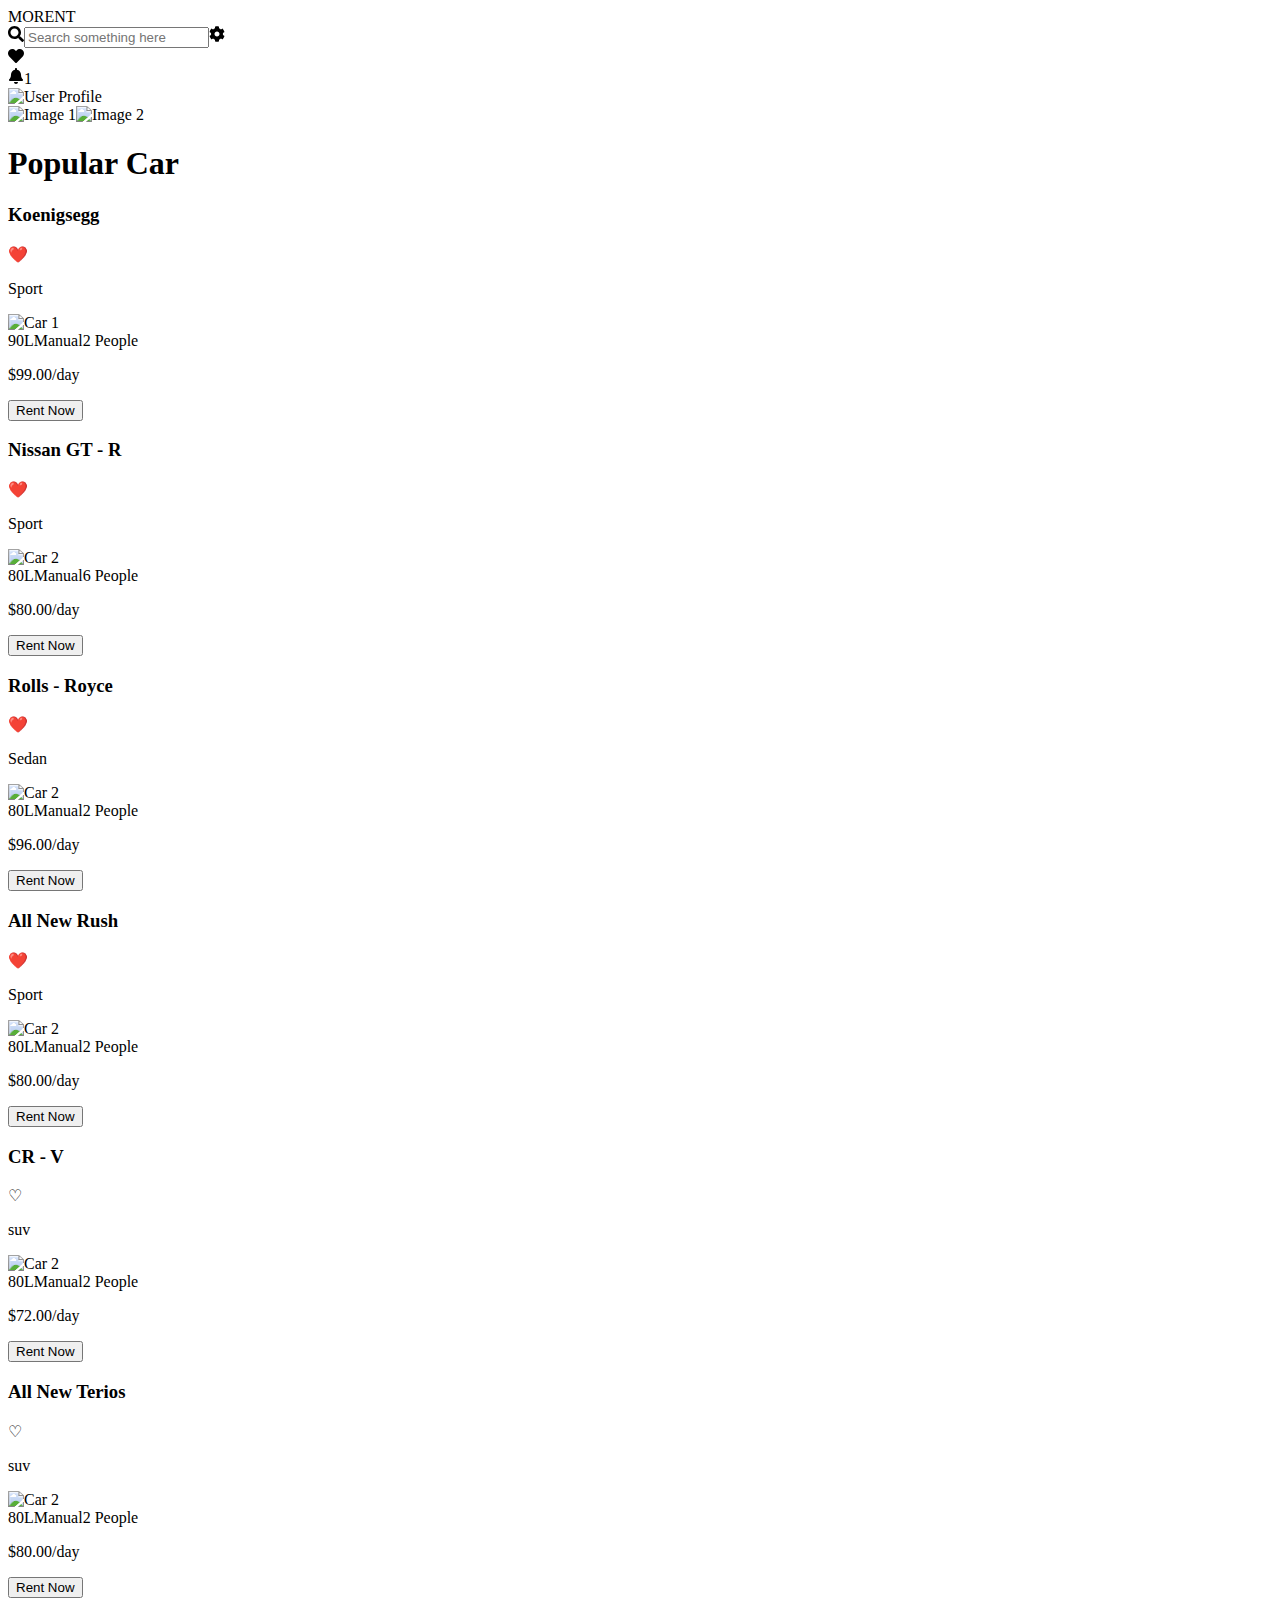
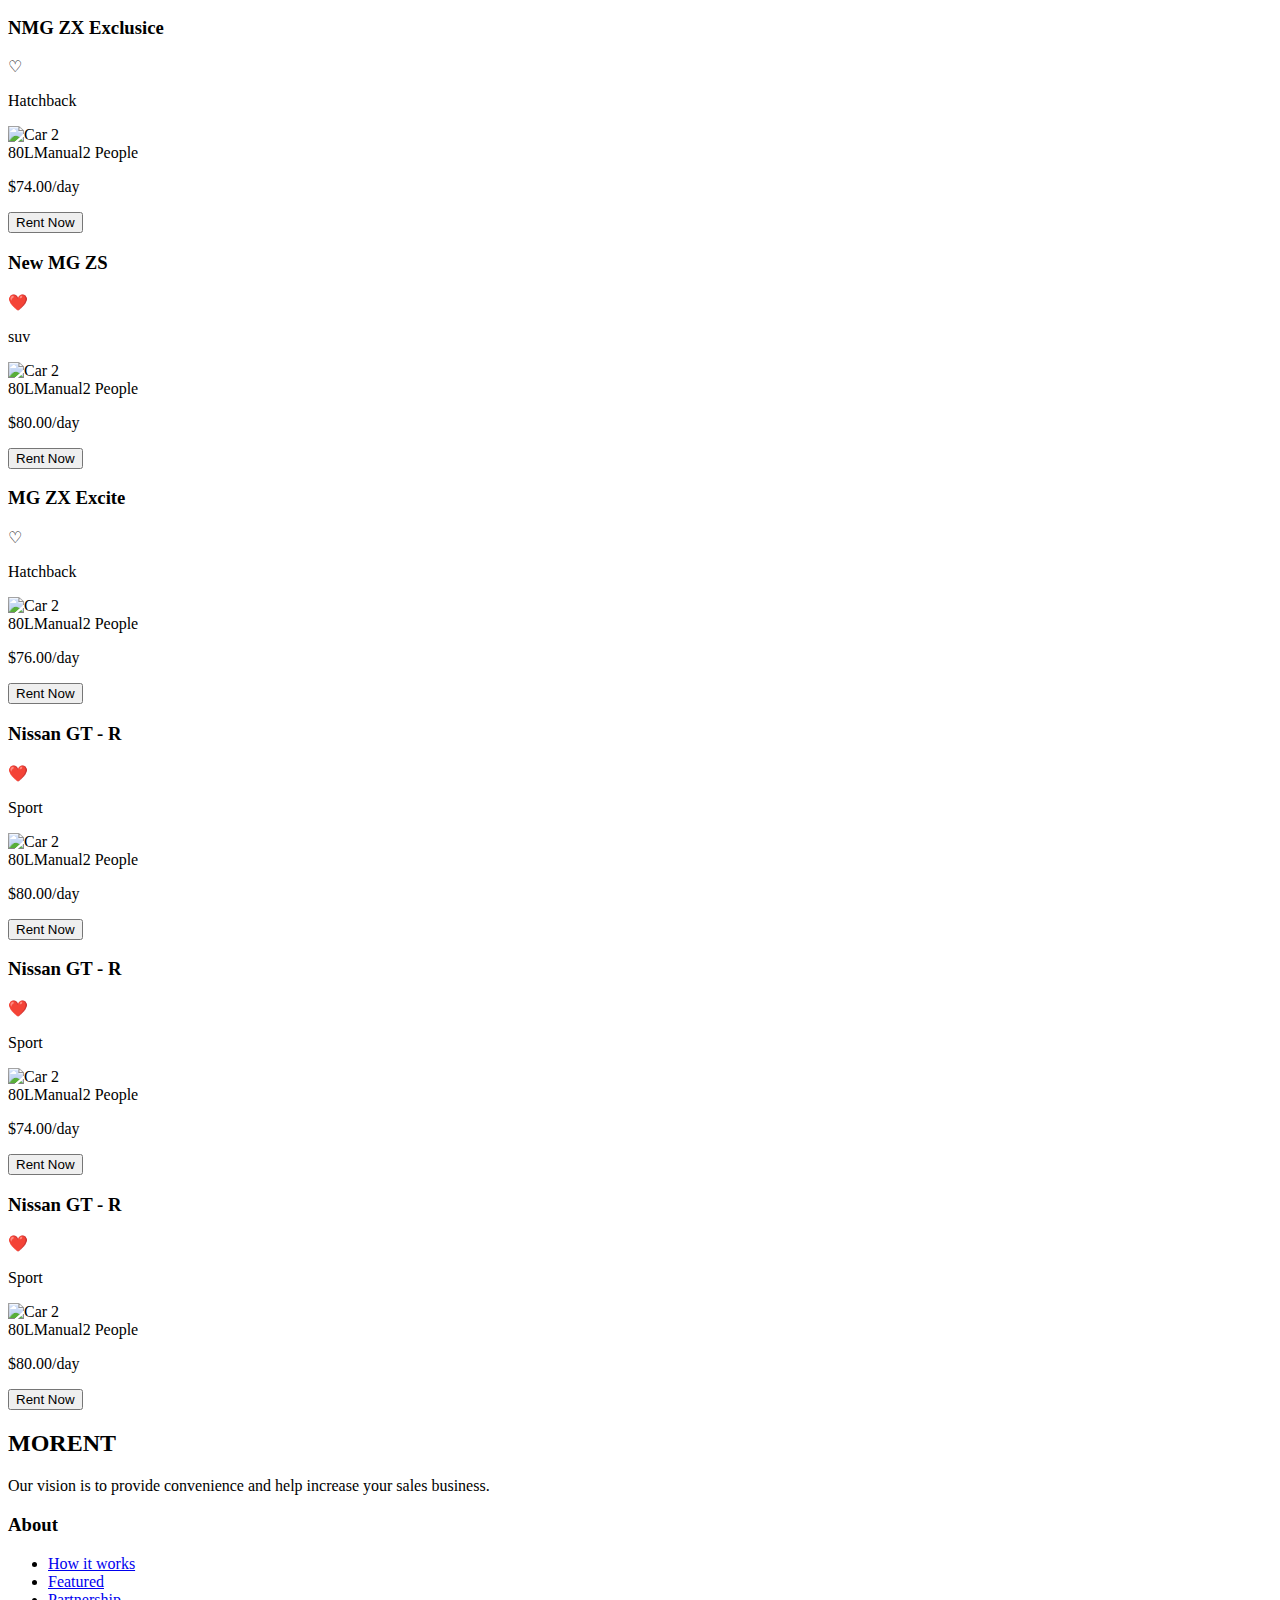
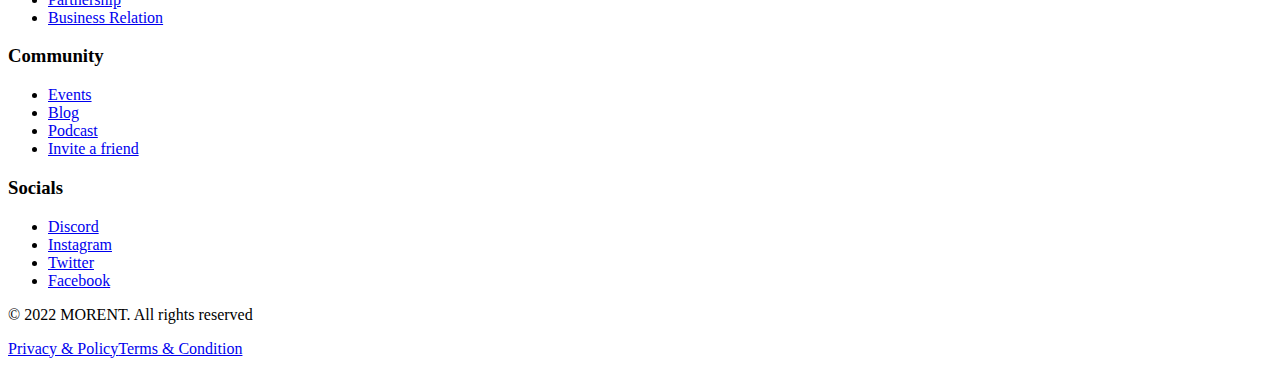
==== out/index.html @ ab075f1b "pushed" ====
<!DOCTYPE html><html lang="en"><head><meta charSet="utf-8"/><meta name="viewport" content="width=device-width, initial-scale=1"/><link rel="preload" as="image" href="/mypic.png"/><link rel="preload" as="image" href="/banner2.png"/><link rel="preload" as="image" href="/banner1 ss.png"/><link rel="preload" as="image" href="/Car.png"/><link rel="preload" as="image" href="/car (1).png"/><link rel="preload" as="image" href="/car (4).png"/><link rel="preload" as="image" href="/car (5).png"/><link rel="preload" as="image" href="/car (6).png"/><link rel="preload" as="image" href="/car (7).png"/><link rel="preload" as="image" href="/car (8).png"/><link rel="stylesheet" href="/_next/static/css/ca36158a9011c03b.css" data-precedence="next"/><link rel="preload" as="script" fetchPriority="low" href="/_next/static/chunks/webpack-d2ba7fe6ce70c0c2.js"/><script src="/_next/static/chunks/fd9d1056-aa94ea5c2eabf904.js" async=""></script><script src="/_next/static/chunks/117-a3534609b8cd9341.js" async=""></script><script src="/_next/static/chunks/main-app-f05f4c0240a8ec35.js" async=""></script><link rel="preload" as="image" href="/car (9).png"/><link rel="preload" as="image" href="/car (10).png"/><link rel="preload" as="image" href="/car (11).png"/><link rel="preload" as="image" href="/car (12).png"/><link rel="preload" as="image" href="/car (13).png"/><title>Create Next App</title><meta name="description" content="Generated by create next app"/><link rel="icon" href="/favicon.ico" type="image/x-icon" sizes="16x16"/><script src="/_next/static/chunks/polyfills-42372ed130431b0a.js" noModule=""></script></head><body class="__variable_1e4310 __variable_c3aa02 antialiased"><nav class="bg-white shadow-lg py-4"><div class="container mx-auto flex items-center justify-between px-4"><div class="text-blue-600 text-2xl font-bold">MORENT</div><div class="flex items-center border-2 border-gray-300 rounded-full px-3 py-2 w-full md:w-1/2 lg:w-1/3"><svg stroke="currentColor" fill="currentColor" stroke-width="0" viewBox="0 0 512 512" class="text-gray-500 mr-2" height="1em" width="1em" xmlns="http://www.w3.org/2000/svg"><path d="M505 442.7L405.3 343c-4.5-4.5-10.6-7-17-7H372c27.6-35.3 44-79.7 44-128C416 93.1 322.9 0 208 0S0 93.1 0 208s93.1 208 208 208c48.3 0 92.7-16.4 128-44v16.3c0 6.4 2.5 12.5 7 17l99.7 99.7c9.4 9.4 24.6 9.4 33.9 0l28.3-28.3c9.4-9.4 9.4-24.6.1-34zM208 336c-70.7 0-128-57.2-128-128 0-70.7 57.2-128 128-128 70.7 0 128 57.2 128 128 0 70.7-57.2 128-128 128z"></path></svg><input type="text" placeholder="Search something here" class="focus:outline-none w-full"/><svg stroke="currentColor" fill="currentColor" stroke-width="0" viewBox="0 0 512 512" class="text-gray-500 ml-2" height="1em" width="1em" xmlns="http://www.w3.org/2000/svg"><path d="M487.4 315.7l-42.6-24.6c4.3-23.2 4.3-47 0-70.2l42.6-24.6c4.9-2.8 7.1-8.6 5.5-14-11.1-35.6-30-67.8-54.7-94.6-3.8-4.1-10-5.1-14.8-2.3L380.8 110c-17.9-15.4-38.5-27.3-60.8-35.1V25.8c0-5.6-3.9-10.5-9.4-11.7-36.7-8.2-74.3-7.8-109.2 0-5.5 1.2-9.4 6.1-9.4 11.7V75c-22.2 7.9-42.8 19.8-60.8 35.1L88.7 85.5c-4.9-2.8-11-1.9-14.8 2.3-24.7 26.7-43.6 58.9-54.7 94.6-1.7 5.4.6 11.2 5.5 14L67.3 221c-4.3 23.2-4.3 47 0 70.2l-42.6 24.6c-4.9 2.8-7.1 8.6-5.5 14 11.1 35.6 30 67.8 54.7 94.6 3.8 4.1 10 5.1 14.8 2.3l42.6-24.6c17.9 15.4 38.5 27.3 60.8 35.1v49.2c0 5.6 3.9 10.5 9.4 11.7 36.7 8.2 74.3 7.8 109.2 0 5.5-1.2 9.4-6.1 9.4-11.7v-49.2c22.2-7.9 42.8-19.8 60.8-35.1l42.6 24.6c4.9 2.8 11 1.9 14.8-2.3 24.7-26.7 43.6-58.9 54.7-94.6 1.5-5.5-.7-11.3-5.6-14.1zM256 336c-44.1 0-80-35.9-80-80s35.9-80 80-80 80 35.9 80 80-35.9 80-80 80z"></path></svg></div><div class="flex items-center space-x-4"><svg stroke="currentColor" fill="currentColor" stroke-width="0" viewBox="0 0 512 512" class="text-gray-600 hover:text-blue-500 text-xl cursor-pointer" height="1em" width="1em" xmlns="http://www.w3.org/2000/svg"><path d="M462.3 62.6C407.5 15.9 326 24.3 275.7 76.2L256 96.5l-19.7-20.3C186.1 24.3 104.5 15.9 49.7 62.6c-62.8 53.6-66.1 149.8-9.9 207.9l193.5 199.8c12.5 12.9 32.8 12.9 45.3 0l193.5-199.8c56.3-58.1 53-154.3-9.8-207.9z"></path></svg><div class="relative"><svg stroke="currentColor" fill="currentColor" stroke-width="0" viewBox="0 0 448 512" class="text-gray-600 hover:text-blue-500 text-xl cursor-pointer" height="1em" width="1em" xmlns="http://www.w3.org/2000/svg"><path d="M224 512c35.32 0 63.97-28.65 63.97-64H160.03c0 35.35 28.65 64 63.97 64zm215.39-149.71c-19.32-20.76-55.47-51.99-55.47-154.29 0-77.7-54.48-139.9-127.94-155.16V32c0-17.67-14.32-32-31.98-32s-31.98 14.33-31.98 32v20.84C118.56 68.1 64.08 130.3 64.08 208c0 102.3-36.15 133.53-55.47 154.29-6 6.45-8.66 14.16-8.61 21.71.11 16.4 12.98 32 32.1 32h383.8c19.12 0 32-15.6 32.1-32 .05-7.55-2.61-15.27-8.61-21.71z"></path></svg><span class="absolute top-0 right-0 bg-red-500 text-white text-xs font-bold rounded-full w-4 h-4 flex items-center justify-center">1</span></div><img src="/mypic.png" alt="User Profile" class="w-8 h-8 rounded-full border-2 border-gray-300"/></div></div></nav><div class="flex justify-center items-center space-x-4 p-4"><img src="/banner2.png" alt="Image 1" class="w-1/2 h-auto rounded-lg shadow-lg"/><img src="/banner1 ss.png" alt="Image 2" class="w-1/2 h-auto rounded-lg shadow-lg"/></div><h1>Popular Car</h1><div class="p-4 flex flex-wrap justify-center gap-[50px]"><div class="bg-white rounded-lg shadow-lg p-4 w-[250px]"><div class="flex justify-between items-center"><h3 class="font-bold text-lg">Koenigsegg</h3><span class="text-red-500 text-xl">❤️</span></div><p class="text-gray-500 text-sm">Sport</p><img src="/Car.png" alt="Car 1" class="w-full h-[120px] object-contain my-4"/><div class="flex justify-between text-gray-500 text-sm"><span>90L</span><span>Manual</span><span>2 People</span></div><div class="flex justify-between items-center my-2"><p class="text-lg font-bold text-gray-800">$99.00/day</p><button class="bg-blue-500 text-white px-4 py-1 rounded-lg">Rent Now</button></div></div><div class="bg-white rounded-lg shadow-lg p-4 w-[250px]"><div class="flex justify-between items-center"><h3 class="font-bold text-lg">Nissan GT - R</h3><span class="text-red-500 text-xl">❤️</span></div><p class="text-gray-500 text-sm">Sport</p><img src="/car (1).png" alt="Car 2" class="w-full h-[120px] object-contain my-4"/><div class="flex justify-between text-gray-500 text-sm"><span>80L</span><span>Manual</span><span>6 People</span></div><div class="flex justify-between items-center my-2"><p class="text-lg font-bold text-gray-800">$80.00/day</p><button class="bg-blue-500 text-white px-4 py-1 rounded-lg">Rent Now</button></div></div><div class="bg-white rounded-lg shadow-lg p-4 w-[250px]"><div class="flex justify-between items-center"><h3 class="font-bold text-lg">Rolls - Royce</h3><span class="text-red-500 text-xl">❤️</span></div><p class="text-gray-500 text-sm">Sedan</p><img src="/car (4).png" alt="Car 2" class="w-full h-[120px] object-contain my-4"/><div class="flex justify-between text-gray-500 text-sm"><span>80L</span><span>Manual</span><span>2 People</span></div><div class="flex justify-between items-center my-2"><p class="text-lg font-bold text-gray-800">$96.00/day</p><button class="bg-blue-500 text-white px-4 py-1 rounded-lg">Rent Now</button></div></div><div class="bg-white rounded-lg shadow-lg p-4 w-[250px]"><div class="flex justify-between items-center"><h3 class="font-bold text-lg">All New Rush</h3><span class="text-red-500 text-xl">❤️</span></div><p class="text-gray-500 text-sm">Sport</p><img src="/car (5).png" alt="Car 2" class="w-full h-[120px] object-contain my-4"/><div class="flex justify-between text-gray-500 text-sm"><span>80L</span><span>Manual</span><span>2 People</span></div><div class="flex justify-between items-center my-2"><p class="text-lg font-bold text-gray-800">$80.00/day</p><button class="bg-blue-500 text-white px-4 py-1 rounded-lg">Rent Now</button></div></div><div class="bg-white rounded-lg shadow-lg p-4 w-[250px]"><div class="flex justify-between items-center"><h3 class="font-bold text-lg">CR  - V</h3><span class="text-gray-500 text-xl">♡</span></div><p class="text-gray-500 text-sm">suv</p><img src="/car (6).png" alt="Car 2" class="w-full h-[120px] object-contain my-4"/><div class="flex justify-between text-gray-500 text-sm"><span>80L</span><span>Manual</span><span>2 People</span></div><div class="flex justify-between items-center my-2"><p class="text-lg font-bold text-gray-800">$72.00/day</p><button class="bg-blue-500 text-white px-4 py-1 rounded-lg">Rent Now</button></div></div><div class="bg-white rounded-lg shadow-lg p-4 w-[250px]"><div class="flex justify-between items-center"><h3 class="font-bold text-lg">All New Terios</h3><span class="text-gray-500 text-xl">♡</span></div><p class="text-gray-500 text-sm">suv</p><img src="/car (7).png" alt="Car 2" class="w-full h-[120px] object-contain my-4"/><div class="flex justify-between text-gray-500 text-sm"><span>80L</span><span>Manual</span><span>2 People</span></div><div class="flex justify-between items-center my-2"><p class="text-lg font-bold text-gray-800">$80.00/day</p><button class="bg-blue-500 text-white px-4 py-1 rounded-lg">Rent Now</button></div></div><div class="bg-white rounded-lg shadow-lg p-4 w-[250px]"><div class="flex justify-between items-center"><h3 class="font-bold text-lg">NMG ZX Exclusice</h3><span class="text-gray-500 text-xl">♡</span></div><p class="text-gray-500 text-sm">Hatchback</p><img src="/car (8).png" alt="Car 2" class="w-full h-[120px] object-contain my-4"/><div class="flex justify-between text-gray-500 text-sm"><span>80L</span><span>Manual</span><span>2 People</span></div><div class="flex justify-between items-center my-2"><p class="text-lg font-bold text-gray-800">$74.00/day</p><button class="bg-blue-500 text-white px-4 py-1 rounded-lg">Rent Now</button></div></div><div class="bg-white rounded-lg shadow-lg p-4 w-[250px]"><div class="flex justify-between items-center"><h3 class="font-bold text-lg">New MG ZS</h3><span class="text-red-500 text-xl">❤️</span></div><p class="text-gray-500 text-sm">suv</p><img src="/car (9).png" alt="Car 2" class="w-full h-[120px] object-contain my-4"/><div class="flex justify-between text-gray-500 text-sm"><span>80L</span><span>Manual</span><span>2 People</span></div><div class="flex justify-between items-center my-2"><p class="text-lg font-bold text-gray-800">$80.00/day</p><button class="bg-blue-500 text-white px-4 py-1 rounded-lg">Rent Now</button></div></div><div class="bg-white rounded-lg shadow-lg p-4 w-[250px]"><div class="flex justify-between items-center"><h3 class="font-bold text-lg">MG ZX Excite</h3><span class="text-gray-500 text-xl">♡</span></div><p class="text-gray-500 text-sm">Hatchback</p><img src="/car (10).png" alt="Car 2" class="w-full h-[120px] object-contain my-4"/><div class="flex justify-between text-gray-500 text-sm"><span>80L</span><span>Manual</span><span>2 People</span></div><div class="flex justify-between items-center my-2"><p class="text-lg font-bold text-gray-800">$76.00/day</p><button class="bg-blue-500 text-white px-4 py-1 rounded-lg">Rent Now</button></div></div><div class="bg-white rounded-lg shadow-lg p-4 w-[250px]"><div class="flex justify-between items-center"><h3 class="font-bold text-lg">Nissan GT - R</h3><span class="text-red-500 text-xl">❤️</span></div><p class="text-gray-500 text-sm">Sport</p><img src="/car (11).png" alt="Car 2" class="w-full h-[120px] object-contain my-4"/><div class="flex justify-between text-gray-500 text-sm"><span>80L</span><span>Manual</span><span>2 People</span></div><div class="flex justify-between items-center my-2"><p class="text-lg font-bold text-gray-800">$80.00/day</p><button class="bg-blue-500 text-white px-4 py-1 rounded-lg">Rent Now</button></div></div><div class="bg-white rounded-lg shadow-lg p-4 w-[250px]"><div class="flex justify-between items-center"><h3 class="font-bold text-lg">Nissan GT - R</h3><span class="text-red-500 text-xl">❤️</span></div><p class="text-gray-500 text-sm">Sport</p><img src="/car (12).png" alt="Car 2" class="w-full h-[120px] object-contain my-4"/><div class="flex justify-between text-gray-500 text-sm"><span>80L</span><span>Manual</span><span>2 People</span></div><div class="flex justify-between items-center my-2"><p class="text-lg font-bold text-gray-800">$74.00/day</p><button class="bg-blue-500 text-white px-4 py-1 rounded-lg">Rent Now</button></div></div><div class="bg-white rounded-lg shadow-lg p-4 w-[250px]"><div class="flex justify-between items-center"><h3 class="font-bold text-lg">Nissan GT - R</h3><span class="text-red-500 text-xl">❤️</span></div><p class="text-gray-500 text-sm">Sport</p><img src="/car (13).png" alt="Car 2" class="w-full h-[120px] object-contain my-4"/><div class="flex justify-between text-gray-500 text-sm"><span>80L</span><span>Manual</span><span>2 People</span></div><div class="flex justify-between items-center my-2"><p class="text-lg font-bold text-gray-800">$80.00/day</p><button class="bg-blue-500 text-white px-4 py-1 rounded-lg">Rent Now</button></div></div></div><footer class="bg-white py-10 border-t border-gray-200"><div class="container mx-auto px-6 md:px-12 lg:px-20 grid grid-cols-1 md:grid-cols-4 gap-8"><div><h2 class="text-2xl font-bold text-blue-600">MORENT</h2><p class="text-gray-500 mt-4">Our vision is to provide convenience and help increase your sales business.</p></div><div><h3 class="text-lg font-semibold mb-4">About</h3><ul class="text-gray-500 space-y-2"><li><a href="#" class="hover:text-blue-600">How it works</a></li><li><a href="#" class="hover:text-blue-600">Featured</a></li><li><a href="#" class="hover:text-blue-600">Partnership</a></li><li><a href="#" class="hover:text-blue-600">Business Relation</a></li></ul></div><div><h3 class="text-lg font-semibold mb-4">Community</h3><ul class="text-gray-500 space-y-2"><li><a href="#" class="hover:text-blue-600">Events</a></li><li><a href="#" class="hover:text-blue-600">Blog</a></li><li><a href="#" class="hover:text-blue-600">Podcast</a></li><li><a href="#" class="hover:text-blue-600">Invite a friend</a></li></ul></div><div><h3 class="text-lg font-semibold mb-4">Socials</h3><ul class="text-gray-500 space-y-2"><li><a href="#" class="hover:text-blue-600">Discord</a></li><li><a href="#" class="hover:text-blue-600">Instagram</a></li><li><a href="#" class="hover:text-blue-600">Twitter</a></li><li><a href="#" class="hover:text-blue-600">Facebook</a></li></ul></div></div><div class="container mx-auto px-6 md:px-12 lg:px-20 mt-8 flex flex-col md:flex-row justify-between items-center border-t border-gray-200 pt-6"><p class="text-black">© 2022 MORENT. All rights reserved</p><div class="flex space-x-6 mt-4 md:mt-0"><a href="#" class="text-black hover:text-blue-600">Privacy &amp; Policy</a><a href="#" class="text-black hover:text-blue-600">Terms &amp; Condition</a></div></div></footer><script src="/_next/static/chunks/webpack-d2ba7fe6ce70c0c2.js" async=""></script><script>(self.__next_f=self.__next_f||[]).push([0]);self.__next_f.push([2,null])</script><script>self.__next_f.push([1,"1:HL[\"/_next/static/css/ca36158a9011c03b.css\",\"style\"]\n"])</script><script>self.__next_f.push([1,"2:I[2846,[],\"\"]\n4:I[4707,[],\"\"]\n5:I[6423,[],\"\"]\n7:I[1060,[],\"\"]\n8:[]\n"])</script><script>self.__next_f.push([1,"0:[\"$\",\"$L2\",null,{\"buildId\":\"popeFJdid1sETWH0W5QRb\",\"assetPrefix\":\"\",\"urlParts\":[\"\",\"\"],\"initialTree\":[\"\",{\"children\":[\"__PAGE__\",{}]},\"$undefined\",\"$undefined\",true],\"initialSeedData\":[\"\",{\"children\":[\"__PAGE__\",{},[[\"$L3\",[[\"$\",\"nav\",null,{\"className\":\"bg-white shadow-lg py-4\",\"children\":[\"$\",\"div\",null,{\"className\":\"container mx-auto flex items-center justify-between px-4\",\"children\":[[\"$\",\"div\",null,{\"className\":\"text-blue-600 text-2xl font-bold\",\"children\":\"MORENT\"}],[\"$\",\"div\",null,{\"className\":\"flex items-center border-2 border-gray-300 rounded-full px-3 py-2 w-full md:w-1/2 lg:w-1/3\",\"children\":[[\"$\",\"svg\",null,{\"stroke\":\"currentColor\",\"fill\":\"currentColor\",\"strokeWidth\":\"0\",\"viewBox\":\"0 0 512 512\",\"className\":\"text-gray-500 mr-2\",\"children\":[\"$undefined\",[[\"$\",\"path\",\"0\",{\"d\":\"M505 442.7L405.3 343c-4.5-4.5-10.6-7-17-7H372c27.6-35.3 44-79.7 44-128C416 93.1 322.9 0 208 0S0 93.1 0 208s93.1 208 208 208c48.3 0 92.7-16.4 128-44v16.3c0 6.4 2.5 12.5 7 17l99.7 99.7c9.4 9.4 24.6 9.4 33.9 0l28.3-28.3c9.4-9.4 9.4-24.6.1-34zM208 336c-70.7 0-128-57.2-128-128 0-70.7 57.2-128 128-128 70.7 0 128 57.2 128 128 0 70.7-57.2 128-128 128z\",\"children\":[]}]]],\"style\":{\"color\":\"$undefined\"},\"height\":\"1em\",\"width\":\"1em\",\"xmlns\":\"http://www.w3.org/2000/svg\"}],[\"$\",\"input\",null,{\"type\":\"text\",\"placeholder\":\"Search something here\",\"className\":\"focus:outline-none w-full\"}],[\"$\",\"svg\",null,{\"stroke\":\"currentColor\",\"fill\":\"currentColor\",\"strokeWidth\":\"0\",\"viewBox\":\"0 0 512 512\",\"className\":\"text-gray-500 ml-2\",\"children\":[\"$undefined\",[[\"$\",\"path\",\"0\",{\"d\":\"M487.4 315.7l-42.6-24.6c4.3-23.2 4.3-47 0-70.2l42.6-24.6c4.9-2.8 7.1-8.6 5.5-14-11.1-35.6-30-67.8-54.7-94.6-3.8-4.1-10-5.1-14.8-2.3L380.8 110c-17.9-15.4-38.5-27.3-60.8-35.1V25.8c0-5.6-3.9-10.5-9.4-11.7-36.7-8.2-74.3-7.8-109.2 0-5.5 1.2-9.4 6.1-9.4 11.7V75c-22.2 7.9-42.8 19.8-60.8 35.1L88.7 85.5c-4.9-2.8-11-1.9-14.8 2.3-24.7 26.7-43.6 58.9-54.7 94.6-1.7 5.4.6 11.2 5.5 14L67.3 221c-4.3 23.2-4.3 47 0 70.2l-42.6 24.6c-4.9 2.8-7.1 8.6-5.5 14 11.1 35.6 30 67.8 54.7 94.6 3.8 4.1 10 5.1 14.8 2.3l42.6-24.6c17.9 15.4 38.5 27.3 60.8 35.1v49.2c0 5.6 3.9 10.5 9.4 11.7 36.7 8.2 74.3 7.8 109.2 0 5.5-1.2 9.4-6.1 9.4-11.7v-49.2c22.2-7.9 42.8-19.8 60.8-35.1l42.6 24.6c4.9 2.8 11 1.9 14.8-2.3 24.7-26.7 43.6-58.9 54.7-94.6 1.5-5.5-.7-11.3-5.6-14.1zM256 336c-44.1 0-80-35.9-80-80s35.9-80 80-80 80 35.9 80 80-35.9 80-80 80z\",\"children\":[]}]]],\"style\":{\"color\":\"$undefined\"},\"height\":\"1em\",\"width\":\"1em\",\"xmlns\":\"http://www.w3.org/2000/svg\"}]]}],[\"$\",\"div\",null,{\"className\":\"flex items-center space-x-4\",\"children\":[[\"$\",\"svg\",null,{\"stroke\":\"currentColor\",\"fill\":\"currentColor\",\"strokeWidth\":\"0\",\"viewBox\":\"0 0 512 512\",\"className\":\"text-gray-600 hover:text-blue-500 text-xl cursor-pointer\",\"children\":[\"$undefined\",[[\"$\",\"path\",\"0\",{\"d\":\"M462.3 62.6C407.5 15.9 326 24.3 275.7 76.2L256 96.5l-19.7-20.3C186.1 24.3 104.5 15.9 49.7 62.6c-62.8 53.6-66.1 149.8-9.9 207.9l193.5 199.8c12.5 12.9 32.8 12.9 45.3 0l193.5-199.8c56.3-58.1 53-154.3-9.8-207.9z\",\"children\":[]}]]],\"style\":{\"color\":\"$undefined\"},\"height\":\"1em\",\"width\":\"1em\",\"xmlns\":\"http://www.w3.org/2000/svg\"}],[\"$\",\"div\",null,{\"className\":\"relative\",\"children\":[[\"$\",\"svg\",null,{\"stroke\":\"currentColor\",\"fill\":\"currentColor\",\"strokeWidth\":\"0\",\"viewBox\":\"0 0 448 512\",\"className\":\"text-gray-600 hover:text-blue-500 text-xl cursor-pointer\",\"children\":[\"$undefined\",[[\"$\",\"path\",\"0\",{\"d\":\"M224 512c35.32 0 63.97-28.65 63.97-64H160.03c0 35.35 28.65 64 63.97 64zm215.39-149.71c-19.32-20.76-55.47-51.99-55.47-154.29 0-77.7-54.48-139.9-127.94-155.16V32c0-17.67-14.32-32-31.98-32s-31.98 14.33-31.98 32v20.84C118.56 68.1 64.08 130.3 64.08 208c0 102.3-36.15 133.53-55.47 154.29-6 6.45-8.66 14.16-8.61 21.71.11 16.4 12.98 32 32.1 32h383.8c19.12 0 32-15.6 32.1-32 .05-7.55-2.61-15.27-8.61-21.71z\",\"children\":[]}]]],\"style\":{\"color\":\"$undefined\"},\"height\":\"1em\",\"width\":\"1em\",\"xmlns\":\"http://www.w3.org/2000/svg\"}],[\"$\",\"span\",null,{\"className\":\"absolute top-0 right-0 bg-red-500 text-white text-xs font-bold rounded-full w-4 h-4 flex items-center justify-center\",\"children\":\"1\"}]]}],[\"$\",\"img\",null,{\"src\":\"/mypic.png\",\"alt\":\"User Profile\",\"className\":\"w-8 h-8 rounded-full border-2 border-gray-300\"}]]}]]}]}],[\"$\",\"div\",null,{\"className\":\"flex justify-center items-center space-x-4 p-4\",\"children\":[[\"$\",\"img\",null,{\"src\":\"/banner2.png\",\"alt\":\"Image 1\",\"className\":\"w-1/2 h-auto rounded-lg shadow-lg\"}],[\"$\",\"img\",null,{\"src\":\"/banner1 ss.png\",\"alt\":\"Image 2\",\"className\":\"w-1/2 h-auto rounded-lg shadow-lg\"}]]}],[[\"$\",\"h1\",null,{\"children\":\"Popular Car\"}],[\"$\",\"div\",null,{\"className\":\"p-4 flex flex-wrap justify-center gap-[50px]\",\"children\":[[\"$\",\"div\",null,{\"className\":\"bg-white rounded-lg shadow-lg p-4 w-[250px]\",\"children\":[[\"$\",\"div\",null,{\"className\":\"flex justify-between items-center\",\"children\":[[\"$\",\"h3\",null,{\"className\":\"font-bold text-lg\",\"children\":\"Koenigsegg\"}],[\"$\",\"span\",null,{\"className\":\"text-red-500 text-xl\",\"children\":\"❤️\"}]]}],[\"$\",\"p\",null,{\"className\":\"text-gray-500 text-sm\",\"children\":\"Sport\"}],[\"$\",\"img\",null,{\"src\":\"/Car.png\",\"alt\":\"Car 1\",\"className\":\"w-full h-[120px] object-contain my-4\"}],[\"$\",\"div\",null,{\"className\":\"flex justify-between text-gray-500 text-sm\",\"children\":[[\"$\",\"span\",null,{\"children\":\"90L\"}],[\"$\",\"span\",null,{\"children\":\"Manual\"}],[\"$\",\"span\",null,{\"children\":\"2 People\"}]]}],[\"$\",\"div\",null,{\"className\":\"flex justify-between items-center my-2\",\"children\":[[\"$\",\"p\",null,{\"className\":\"text-lg font-bold text-gray-800\",\"children\":\"$$99.00/day\"}],[\"$\",\"button\",null,{\"className\":\"bg-blue-500 text-white px-4 py-1 rounded-lg\",\"children\":\"Rent Now\"}]]}]]}],[\"$\",\"div\",null,{\"className\":\"bg-white rounded-lg shadow-lg p-4 w-[250px]\",\"children\":[[\"$\",\"div\",null,{\"className\":\"flex justify-between items-center\",\"children\":[[\"$\",\"h3\",null,{\"className\":\"font-bold text-lg\",\"children\":\"Nissan GT - R\"}],[\"$\",\"span\",null,{\"className\":\"text-red-500 text-xl\",\"children\":\"❤️\"}]]}],[\"$\",\"p\",null,{\"className\":\"text-gray-500 text-sm\",\"children\":\"Sport\"}],[\"$\",\"img\",null,{\"src\":\"/car (1).png\",\"alt\":\"Car 2\",\"className\":\"w-full h-[120px] object-contain my-4\"}],[\"$\",\"div\",null,{\"className\":\"flex justify-between text-gray-500 text-sm\",\"children\":[[\"$\",\"span\",null,{\"children\":\"80L\"}],[\"$\",\"span\",null,{\"children\":\"Manual\"}],[\"$\",\"span\",null,{\"children\":\"6 People\"}]]}],[\"$\",\"div\",null,{\"className\":\"flex justify-between items-center my-2\",\"children\":[[\"$\",\"p\",null,{\"className\":\"text-lg font-bold text-gray-800\",\"children\":\"$$80.00/day\"}],[\"$\",\"button\",null,{\"className\":\"bg-blue-500 text-white px-4 py-1 rounded-lg\",\"children\":\"Rent Now\"}]]}]]}],[\"$\",\"div\",null,{\"className\":\"bg-white rounded-lg shadow-lg p-4 w-[250px]\",\"children\":[[\"$\",\"div\",null,{\"className\":\"flex justify-between items-center\",\"children\":[[\"$\",\"h3\",null,{\"className\":\"font-bold text-lg\",\"children\":\"Rolls - Royce\"}],[\"$\",\"span\",null,{\"className\":\"text-red-500 text-xl\",\"children\":\"❤️\"}]]}],[\"$\",\"p\",null,{\"className\":\"text-gray-500 text-sm\",\"children\":\"Sedan\"}],[\"$\",\"img\",null,{\"src\":\"/car (4).png\",\"alt\":\"Car 2\",\"className\":\"w-full h-[120px] object-contain my-4\"}],[\"$\",\"div\",null,{\"className\":\"flex justify-between text-gray-500 text-sm\",\"children\":[[\"$\",\"span\",null,{\"children\":\"80L\"}],[\"$\",\"span\",null,{\"children\":\"Manual\"}],[\"$\",\"span\",null,{\"children\":\"2 People\"}]]}],[\"$\",\"div\",null,{\"className\":\"flex justify-between items-center my-2\",\"children\":[[\"$\",\"p\",null,{\"className\":\"text-lg font-bold text-gray-800\",\"children\":\"$$96.00/day\"}],[\"$\",\"button\",null,{\"className\":\"bg-blue-500 text-white px-4 py-1 rounded-lg\",\"children\":\"Rent Now\"}]]}]]}],[\"$\",\"div\",null,{\"className\":\"bg-white rounded-lg shadow-lg p-4 w-[250px]\",\"children\":[[\"$\",\"div\",null,{\"className\":\"flex justify-between items-center\",\"children\":[[\"$\",\"h3\",null,{\"className\":\"font-bold text-lg\",\"children\":\"All New Rush\"}],[\"$\",\"span\",null,{\"className\":\"text-red-500 text-xl\",\"children\":\"❤️\"}]]}],[\"$\",\"p\",null,{\"className\":\"text-gray-500 text-sm\",\"children\":\"Sport\"}],[\"$\",\"img\",null,{\"src\":\"/car (5).png\",\"alt\":\"Car 2\",\"className\":\"w-full h-[120px] object-contain my-4\"}],[\"$\",\"div\",null,{\"className\":\"flex justify-between text-gray-500 text-sm\",\"children\":[[\"$\",\"span\",null,{\"children\":\"80L\"}],[\"$\",\"span\",null,{\"children\":\"Manual\"}],[\"$\",\"span\",null,{\"children\":\"2 People\"}]]}],[\"$\",\"div\",null,{\"className\":\"flex justify-between items-center my-2\",\"children\":[[\"$\",\"p\",null,{\"className\":\"text-lg font-bold text-gray-800\",\"children\":\"$$80.00/day\"}],[\"$\",\"button\",null,{\"className\":\"bg-blue-500 text-white px-4 py-1 rounded-lg\",\"children\":\"Rent Now\"}]]}]]}],[\"$\",\"div\",null,{\"className\":\"bg-white rounded-lg shadow-lg p-4 w-[250px]\",\"children\":[[\"$\",\"div\",null,{\"className\":\"flex justify-between items-center\",\"children\":[[\"$\",\"h3\",null,{\"className\":\"font-bold text-lg\",\"children\":\"CR  - V\"}],[\"$\",\"span\",null,{\"className\":\"text-gray-500 text-xl\",\"children\":\"♡\"}]]}],[\"$\",\"p\",null,{\"className\":\"text-gray-500 text-sm\",\"children\":\"suv\"}],[\"$\",\"img\",null,{\"src\":\"/car (6).png\",\"alt\":\"Car 2\",\"className\":\"w-full h-[120px] object-contain my-4\"}],[\"$\",\"div\",null,{\"className\":\"flex justify-between text-gray-500 text-sm\",\"children\":[[\"$\",\"span\",null,{\"children\":\"80L\"}],[\"$\",\"span\",null,{\"children\":\"Manual\"}],[\"$\",\"span\",null,{\"children\":\"2 People\"}]]}],[\"$\",\"div\",null,{\"className\":\"flex justify-between items-center my-2\",\"children\":[[\"$\",\"p\",null,{\"className\":\"text-lg font-bold text-gray-800\",\"children\":\"$$72.00/day\"}],[\"$\",\"button\",null,{\"className\":\"bg-blue-500 text-white px-4 py-1 rounded-lg\",\"children\":\"Rent Now\"}]]}]]}],[\"$\",\"div\",null,{\"className\":\"bg-white rounded-lg shadow-lg p-4 w-[250px]\",\"children\":[[\"$\",\"div\",null,{\"className\":\"flex justify-between items-center\",\"children\":[[\"$\",\"h3\",null,{\"className\":\"font-bold text-lg\",\"children\":\"All New Terios\"}],[\"$\",\"span\",null,{\"className\":\"text-gray-500 text-xl\",\"children\":\"♡\"}]]}],[\"$\",\"p\",null,{\"className\":\"text-gray-500 text-sm\",\"children\":\"suv\"}],[\"$\",\"img\",null,{\"src\":\"/car (7).png\",\"alt\":\"Car 2\",\"className\":\"w-full h-[120px] object-contain my-4\"}],[\"$\",\"div\",null,{\"className\":\"flex justify-between text-gray-500 text-sm\",\"children\":[[\"$\",\"span\",null,{\"children\":\"80L\"}],[\"$\",\"span\",null,{\"children\":\"Manual\"}],[\"$\",\"span\",null,{\"children\":\"2 People\"}]]}],[\"$\",\"div\",null,{\"className\":\"flex justify-between items-center my-2\",\"children\":[[\"$\",\"p\",null,{\"className\":\"text-lg font-bold text-gray-800\",\"children\":\"$$80.00/day\"}],[\"$\",\"button\",null,{\"className\":\"bg-blue-500 text-white px-4 py-1 rounded-lg\",\"children\":\"Rent Now\"}]]}]]}],[\"$\",\"div\",null,{\"className\":\"bg-white rounded-lg shadow-lg p-4 w-[250px]\",\"children\":[[\"$\",\"div\",null,{\"className\":\"flex justify-between items-center\",\"children\":[[\"$\",\"h3\",null,{\"className\":\"font-bold text-lg\",\"children\":\"NMG ZX Exclusice\"}],[\"$\",\"span\",null,{\"className\":\"text-gray-500 text-xl\",\"children\":\"♡\"}]]}],[\"$\",\"p\",null,{\"className\":\"text-gray-500 text-sm\",\"children\":\"Hatchback\"}],[\"$\",\"img\",null,{\"src\":\"/car (8).png\",\"alt\":\"Car 2\",\"className\":\"w-full h-[120px] object-contain my-4\"}],[\"$\",\"div\",null,{\"className\":\"flex justify-between text-gray-500 text-sm\",\"children\":[[\"$\",\"span\",null,{\"children\":\"80L\"}],[\"$\",\"span\",null,{\"children\":\"Manual\"}],[\"$\",\"span\",null,{\"children\":\"2 People\"}]]}],[\"$\",\"div\",null,{\"className\":\"flex justify-between items-center my-2\",\"children\":[[\"$\",\"p\",null,{\"className\":\"text-lg font-bold text-gray-800\",\"children\":\"$$74.00/day\"}],[\"$\",\"button\",null,{\"className\":\"bg-blue-500 text-white px-4 py-1 rounded-lg\",\"children\":\"Rent Now\"}]]}]]}],[\"$\",\"div\",null,{\"className\":\"bg-white rounded-lg shadow-lg p-4 w-[250px]\",\"children\":[[\"$\",\"div\",null,{\"className\":\"flex justify-between items-center\",\"children\":[[\"$\",\"h3\",null,{\"className\":\"font-bold text-lg\",\"children\":\"New MG ZS\"}],[\"$\",\"span\",null,{\"className\":\"text-red-500 text-xl\",\"children\":\"❤️\"}]]}],[\"$\",\"p\",null,{\"className\":\"text-gray-500 text-sm\",\"children\":\"suv\"}],[\"$\",\"img\",null,{\"src\":\"/car (9).png\",\"alt\":\"Car 2\",\"className\":\"w-full h-[120px] object-contain my-4\"}],[\"$\",\"div\",null,{\"className\":\"flex justify-between text-gray-500 text-sm\",\"children\":[[\"$\",\"span\",null,{\"children\":\"80L\"}],[\"$\",\"span\",null,{\"children\":\"Manual\"}],[\"$\",\"span\",null,{\"children\":\"2 People\"}]]}],[\"$\",\"div\",null,{\"className\":\"flex justify-between items-center my-2\",\"children\":[[\"$\",\"p\",null,{\"className\":\"text-lg font-bold text-gray-800\",\"children\":\"$$80.00/day\"}],[\"$\",\"button\",null,{\"className\":\"bg-blue-500 text-white px-4 py-1 rounded-lg\",\"children\":\"Rent Now\"}]]}]]}],[\"$\",\"div\",null,{\"className\":\"bg-white rounded-lg shadow-lg p-4 w-[250px]\",\"children\":[[\"$\",\"div\",null,{\"className\":\"flex justify-between items-center\",\"children\":[[\"$\",\"h3\",null,{\"className\":\"font-bold text-lg\",\"children\":\"MG ZX Excite\"}],[\"$\",\"span\",null,{\"className\":\"text-gray-500 text-xl\",\"children\":\"♡\"}]]}],[\"$\",\"p\",null,{\"className\":\"text-gray-500 text-sm\",\"children\":\"Hatchback\"}],[\"$\",\"img\",null,{\"src\":\"/car (10).png\",\"alt\":\"Car 2\",\"className\":\"w-full h-[120px] object-contain my-4\"}],[\"$\",\"div\",null,{\"className\":\"flex justify-between text-gray-500 text-sm\",\"children\":[[\"$\",\"span\",null,{\"children\":\"80L\"}],[\"$\",\"span\",null,{\"children\":\"Manual\"}],[\"$\",\"span\",null,{\"children\":\"2 People\"}]]}],[\"$\",\"div\",null,{\"className\":\"flex justify-between items-center my-2\",\"children\":[[\"$\",\"p\",null,{\"className\":\"text-lg font-bold text-gray-800\",\"children\":\"$$76.00/day\"}],[\"$\",\"button\",null,{\"className\":\"bg-blue-500 text-white px-4 py-1 rounded-lg\",\"children\":\"Rent Now\"}]]}]]}],[\"$\",\"div\",null,{\"className\":\"bg-white rounded-lg shadow-lg p-4 w-[250px]\",\"children\":[[\"$\",\"div\",null,{\"className\":\"flex justify-between items-center\",\"children\":[[\"$\",\"h3\",null,{\"className\":\"font-bold text-lg\",\"children\":\"Nissan GT - R\"}],[\"$\",\"span\",null,{\"className\":\"text-red-500 text-xl\",\"children\":\"❤️\"}]]}],[\"$\",\"p\",null,{\"className\":\"text-gray-500 text-sm\",\"children\":\"Sport\"}],[\"$\",\"img\",null,{\"src\":\"/car (11).png\",\"alt\":\"Car 2\",\"className\":\"w-full h-[120px] object-contain my-4\"}],[\"$\",\"div\",null,{\"className\":\"flex justify-between text-gray-500 text-sm\",\"children\":[[\"$\",\"span\",null,{\"children\":\"80L\"}],[\"$\",\"span\",null,{\"children\":\"Manual\"}],[\"$\",\"span\",null,{\"children\":\"2 People\"}]]}],[\"$\",\"div\",null,{\"className\":\"flex justify-between items-center my-2\",\"children\":[[\"$\",\"p\",null,{\"className\":\"text-lg font-bold text-gray-800\",\"children\":\"$$80.00/day\"}],[\"$\",\"button\",null,{\"className\":\"bg-blue-500 text-white px-4 py-1 rounded-lg\",\"children\":\"Rent Now\"}]]}]]}],[\"$\",\"div\",null,{\"className\":\"bg-white rounded-lg shadow-lg p-4 w-[250px]\",\"children\":[[\"$\",\"div\",null,{\"className\":\"flex justify-between items-center\",\"children\":[[\"$\",\"h3\",null,{\"className\":\"font-bold text-lg\",\"children\":\"Nissan GT - R\"}],[\"$\",\"span\",null,{\"className\":\"text-red-500 text-xl\",\"children\":\"❤️\"}]]}],[\"$\",\"p\",null,{\"className\":\"text-gray-500 text-sm\",\"children\":\"Sport\"}],[\"$\",\"img\",null,{\"src\":\"/car (12).png\",\"alt\":\"Car 2\",\"className\":\"w-full h-[120px] object-contain my-4\"}],[\"$\",\"div\",null,{\"className\":\"flex justify-between text-gray-500 text-sm\",\"children\":[[\"$\",\"span\",null,{\"children\":\"80L\"}],[\"$\",\"span\",null,{\"children\":\"Manual\"}],[\"$\",\"span\",null,{\"children\":\"2 People\"}]]}],[\"$\",\"div\",null,{\"className\":\"flex justify-between items-center my-2\",\"children\":[[\"$\",\"p\",null,{\"className\":\"text-lg font-bold text-gray-800\",\"children\":\"$$74.00/day\"}],[\"$\",\"button\",null,{\"className\":\"bg-blue-500 text-white px-4 py-1 rounded-lg\",\"children\":\"Rent Now\"}]]}]]}],[\"$\",\"div\",null,{\"className\":\"bg-white rounded-lg shadow-lg p-4 w-[250px]\",\"children\":[[\"$\",\"div\",null,{\"className\":\"flex justify-between items-center\",\"children\":[[\"$\",\"h3\",null,{\"className\":\"font-bold text-lg\",\"children\":\"Nissan GT - R\"}],[\"$\",\"span\",null,{\"className\":\"text-red-500 text-xl\",\"children\":\"❤️\"}]]}],[\"$\",\"p\",null,{\"className\":\"text-gray-500 text-sm\",\"children\":\"Sport\"}],[\"$\",\"img\",null,{\"src\":\"/car (13).png\",\"alt\":\"Car 2\",\"className\":\"w-full h-[120px] object-contain my-4\"}],[\"$\",\"div\",null,{\"className\":\"flex justify-between text-gray-500 text-sm\",\"children\":[[\"$\",\"span\",null,{\"children\":\"80L\"}],[\"$\",\"span\",null,{\"children\":\"Manual\"}],[\"$\",\"span\",null,{\"children\":\"2 People\"}]]}],[\"$\",\"div\",null,{\"className\":\"flex justify-between items-center my-2\",\"children\":[[\"$\",\"p\",null,{\"className\":\"text-lg font-bold text-gray-800\",\"children\":\"$$80.00/day\"}],[\"$\",\"button\",null,{\"className\":\"bg-blue-500 text-white px-4 py-1 rounded-lg\",\"children\":\"Rent Now\"}]]}]]}]]}]],[\"$\",\"footer\",null,{\"className\":\"bg-white py-10 border-t border-gray-200\",\"children\":[[\"$\",\"div\",null,{\"className\":\"container mx-auto px-6 md:px-12 lg:px-20 grid grid-cols-1 md:grid-cols-4 gap-8\",\"children\":[[\"$\",\"div\",null,{\"children\":[[\"$\",\"h2\",null,{\"className\":\"text-2xl font-bold text-blue-600\",\"children\":\"MORENT\"}],[\"$\",\"p\",null,{\"className\":\"text-gray-500 mt-4\",\"children\":\"Our vision is to provide convenience and help increase your sales business.\"}]]}],[\"$\",\"div\",null,{\"children\":[[\"$\",\"h3\",null,{\"className\":\"text-lg font-semibold mb-4\",\"children\":\"About\"}],[\"$\",\"ul\",null,{\"className\":\"text-gray-500 space-y-2\",\"children\":[[\"$\",\"li\",null,{\"children\":[\"$\",\"a\",null,{\"href\":\"#\",\"className\":\"hover:text-blue-600\",\"children\":\"How it works\"}]}],[\"$\",\"li\",null,{\"children\":[\"$\",\"a\",null,{\"href\":\"#\",\"className\":\"hover:text-blue-600\",\"children\":\"Featured\"}]}],[\"$\",\"li\",null,{\"children\":[\"$\",\"a\",null,{\"href\":\"#\",\"className\":\"hover:text-blue-600\",\"children\":\"Partnership\"}]}],[\"$\",\"li\",null,{\"children\":[\"$\",\"a\",null,{\"href\":\"#\",\"className\":\"hover:text-blue-600\",\"children\":\"Business Relation\"}]}]]}]]}],[\"$\",\"div\",null,{\"children\":[[\"$\",\"h3\",null,{\"className\":\"text-lg font-semibold mb-4\",\"children\":\"Community\"}],[\"$\",\"ul\",null,{\"className\":\"text-gray-500 space-y-2\",\"children\":[[\"$\",\"li\",null,{\"children\":[\"$\",\"a\",null,{\"href\":\"#\",\"className\":\"hover:text-blue-600\",\"children\":\"Events\"}]}],[\"$\",\"li\",null,{\"children\":[\"$\",\"a\",null,{\"href\":\"#\",\"className\":\"hover:text-blue-600\",\"children\":\"Blog\"}]}],[\"$\",\"li\",null,{\"children\":[\"$\",\"a\",null,{\"href\":\"#\",\"className\":\"hover:text-blue-600\",\"children\":\"Podcast\"}]}],[\"$\",\"li\",null,{\"children\":[\"$\",\"a\",null,{\"href\":\"#\",\"className\":\"hover:text-blue-600\",\"children\":\"Invite a friend\"}]}]]}]]}],[\"$\",\"div\",null,{\"children\":[[\"$\",\"h3\",null,{\"className\":\"text-lg font-semibold mb-4\",\"children\":\"Socials\"}],[\"$\",\"ul\",null,{\"className\":\"text-gray-500 space-y-2\",\"children\":[[\"$\",\"li\",null,{\"children\":[\"$\",\"a\",null,{\"href\":\"#\",\"className\":\"hover:text-blue-600\",\"children\":\"Discord\"}]}],[\"$\",\"li\",null,{\"children\":[\"$\",\"a\",null,{\"href\":\"#\",\"className\":\"hover:text-blue-600\",\"children\":\"Instagram\"}]}],[\"$\",\"li\",null,{\"children\":[\"$\",\"a\",null,{\"href\":\"#\",\"className\":\"hover:text-blue-600\",\"children\":\"Twitter\"}]}],[\"$\",\"li\",null,{\"children\":[\"$\",\"a\",null,{\"href\":\"#\",\"className\":\"hover:text-blue-600\",\"children\":\"Facebook\"}]}]]}]]}]]}],[\"$\",\"div\",null,{\"className\":\"container mx-auto px-6 md:px-12 lg:px-20 mt-8 flex flex-col md:flex-row justify-between items-center border-t border-gray-200 pt-6\",\"children\":[[\"$\",\"p\",null,{\"className\":\"text-black\",\"children\":\"© 2022 MORENT. All rights reserved\"}],[\"$\",\"div\",null,{\"className\":\"flex space-x-6 mt-4 md:mt-0\",\"children\":[[\"$\",\"a\",null,{\"href\":\"#\",\"className\":\"text-black hover:text-blue-600\",\"children\":\"Privacy \u0026 Policy\"}],[\"$\",\"a\",null,{\"href\":\"#\",\"className\":\"text-black hover:text-blue-600\",\"children\":\"Terms \u0026 Condition\"}]]}]]}]]}]],null],null],null]},[[[[\"$\",\"link\",\"0\",{\"rel\":\"stylesheet\",\"href\":\"/_next/static/css/ca36158a9011c03b.css\",\"precedence\":\"next\",\"crossOrigin\":\"$undefined\"}]],[\"$\",\"html\",null,{\"lang\":\"en\",\"children\":[\"$\",\"body\",null,{\"className\":\"__variable_1e4310 __variable_c3aa02 antialiased\",\"children\":[\"$\",\"$L4\",null,{\"parallelRouterKey\":\"children\",\"segmentPath\":[\"children\"],\"error\":\"$undefined\",\"errorStyles\":\"$undefined\",\"errorScripts\":\"$undefined\",\"template\":[\"$\",\"$L5\",null,{}],\"templateStyles\":\"$undefined\",\"templateScripts\":\"$undefined\",\"notFound\":[[\"$\",\"title\",null,{\"children\":\"404: This page could not be found.\"}],[\"$\",\"div\",null,{\"style\":{\"fontFamily\":\"system-ui,\\\"Segoe UI\\\",Roboto,Helvetica,Arial,sans-serif,\\\"Apple Color Emoji\\\",\\\"Segoe UI Emoji\\\"\",\"height\":\"100vh\",\"textAlign\":\"center\",\"display\":\"flex\",\"flexDirection\":\"column\",\"alignItems\":\"center\",\"justifyContent\":\"center\"},\"children\":[\"$\",\"div\",null,{\"children\":[[\"$\",\"style\",null,{\"dangerouslySetInnerHTML\":{\"__html\":\"body{color:#000;background:#fff;margin:0}.next-error-h1{border-right:1px solid rgba(0,0,0,.3)}@media (prefers-color-scheme:dark){body{color:#fff;background:#000}.next-error-h1{border-right:1px solid rgba(255,255,255,.3)}}\"}}],[\"$\",\"h1\",null,{\"className\":\"next-error-h1\",\"style\":{\"display\":\"inline-block\",\"margin\":\"0 20px 0 0\",\"padding\":\"0 23px 0 0\",\"fontSize\":24,\"fontWeight\":500,\"verticalAlign\":\"top\",\"lineHeight\":\"49px\"},\"children\":\"404\"}],[\"$\",\"div\",null,{\"style\":{\"display\":\"inline-block\"},\"children\":[\"$\",\"h2\",null,{\"style\":{\"fontSize\":14,\"fontWeight\":400,\"lineHeight\":\"49px\",\"margin\":0},\"children\":\"This page could not be found.\"}]}]]}]}]],\"notFoundStyles\":[]}]}]}]],null],null],\"couldBeIntercepted\":false,\"initialHead\":[null,\"$L6\"],\"globalErrorComponent\":\"$7\",\"missingSlots\":\"$W8\"}]\n"])</script><script>self.__next_f.push([1,"6:[[\"$\",\"meta\",\"0\",{\"name\":\"viewport\",\"content\":\"width=device-width, initial-scale=1\"}],[\"$\",\"meta\",\"1\",{\"charSet\":\"utf-8\"}],[\"$\",\"title\",\"2\",{\"children\":\"Create Next App\"}],[\"$\",\"meta\",\"3\",{\"name\":\"description\",\"content\":\"Generated by create next app\"}],[\"$\",\"link\",\"4\",{\"rel\":\"icon\",\"href\":\"/favicon.ico\",\"type\":\"image/x-icon\",\"sizes\":\"16x16\"}]]\n3:null\n"])</script></body></html>
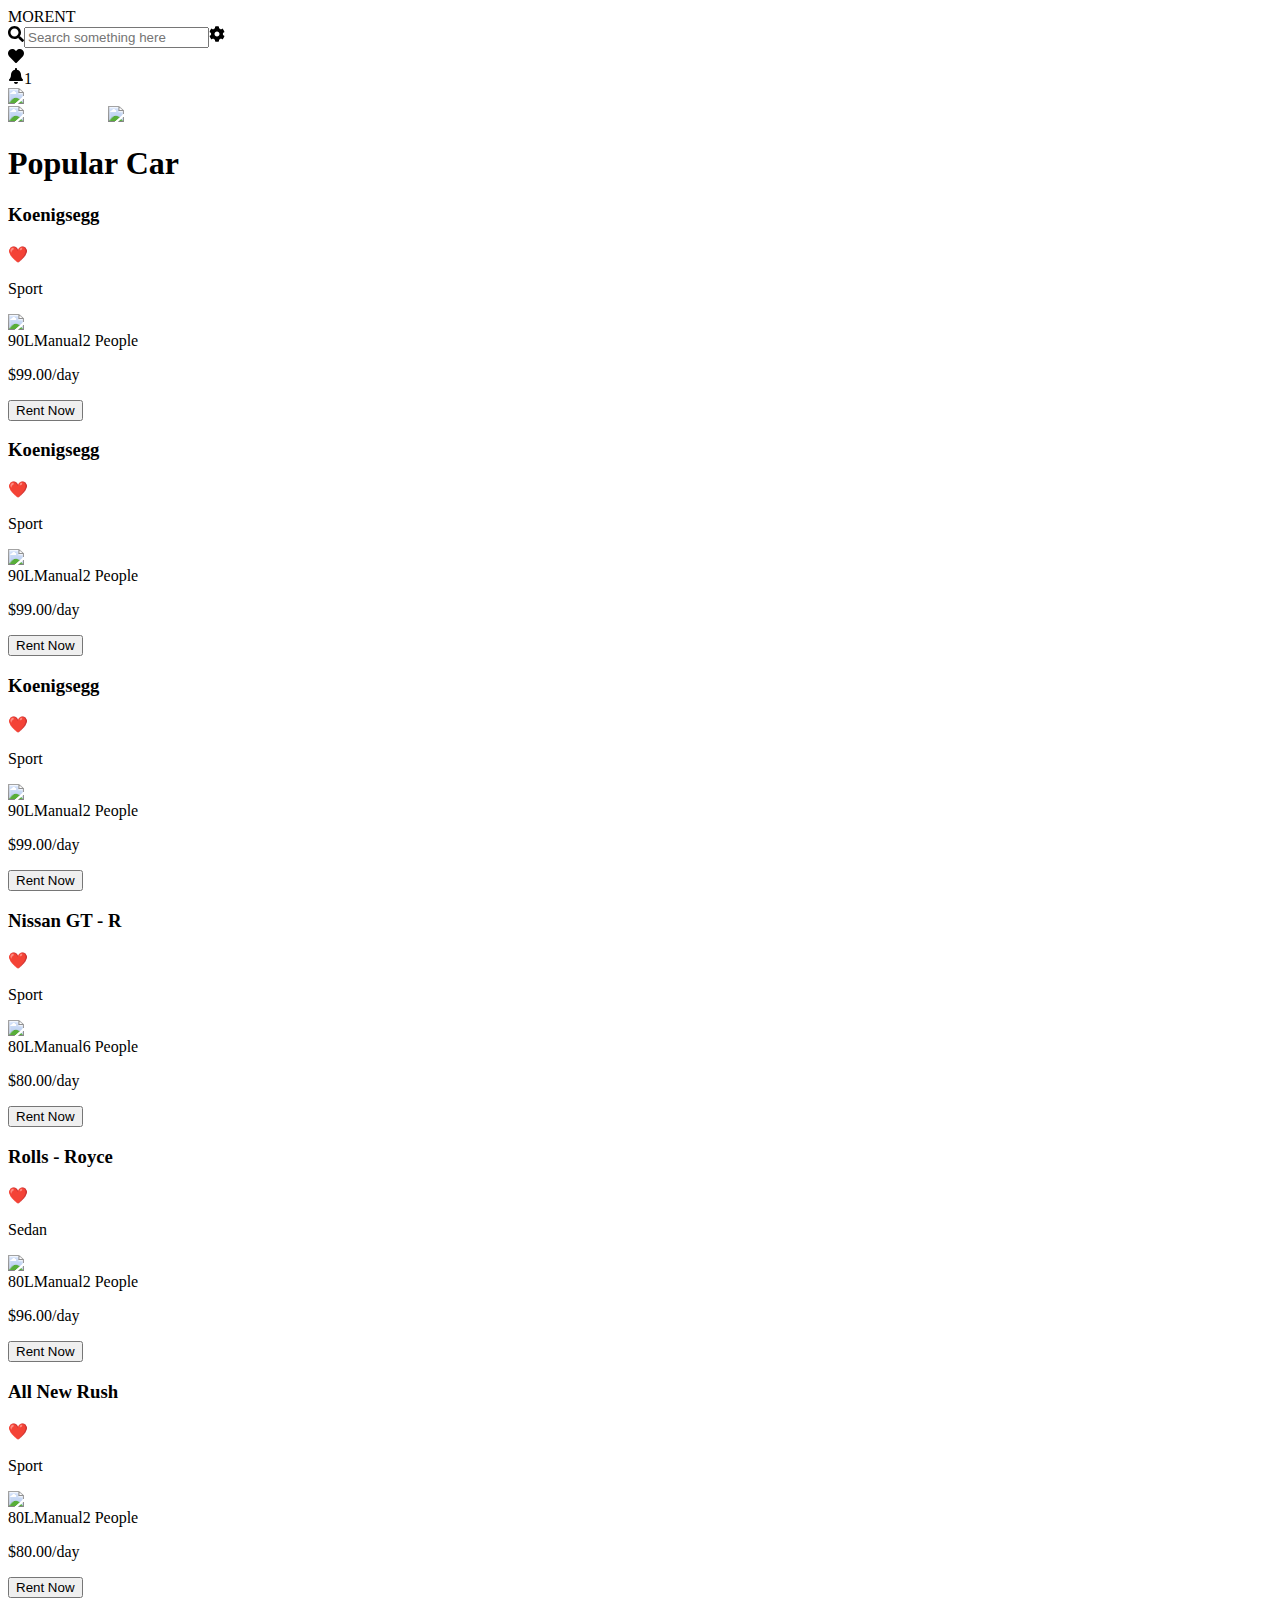
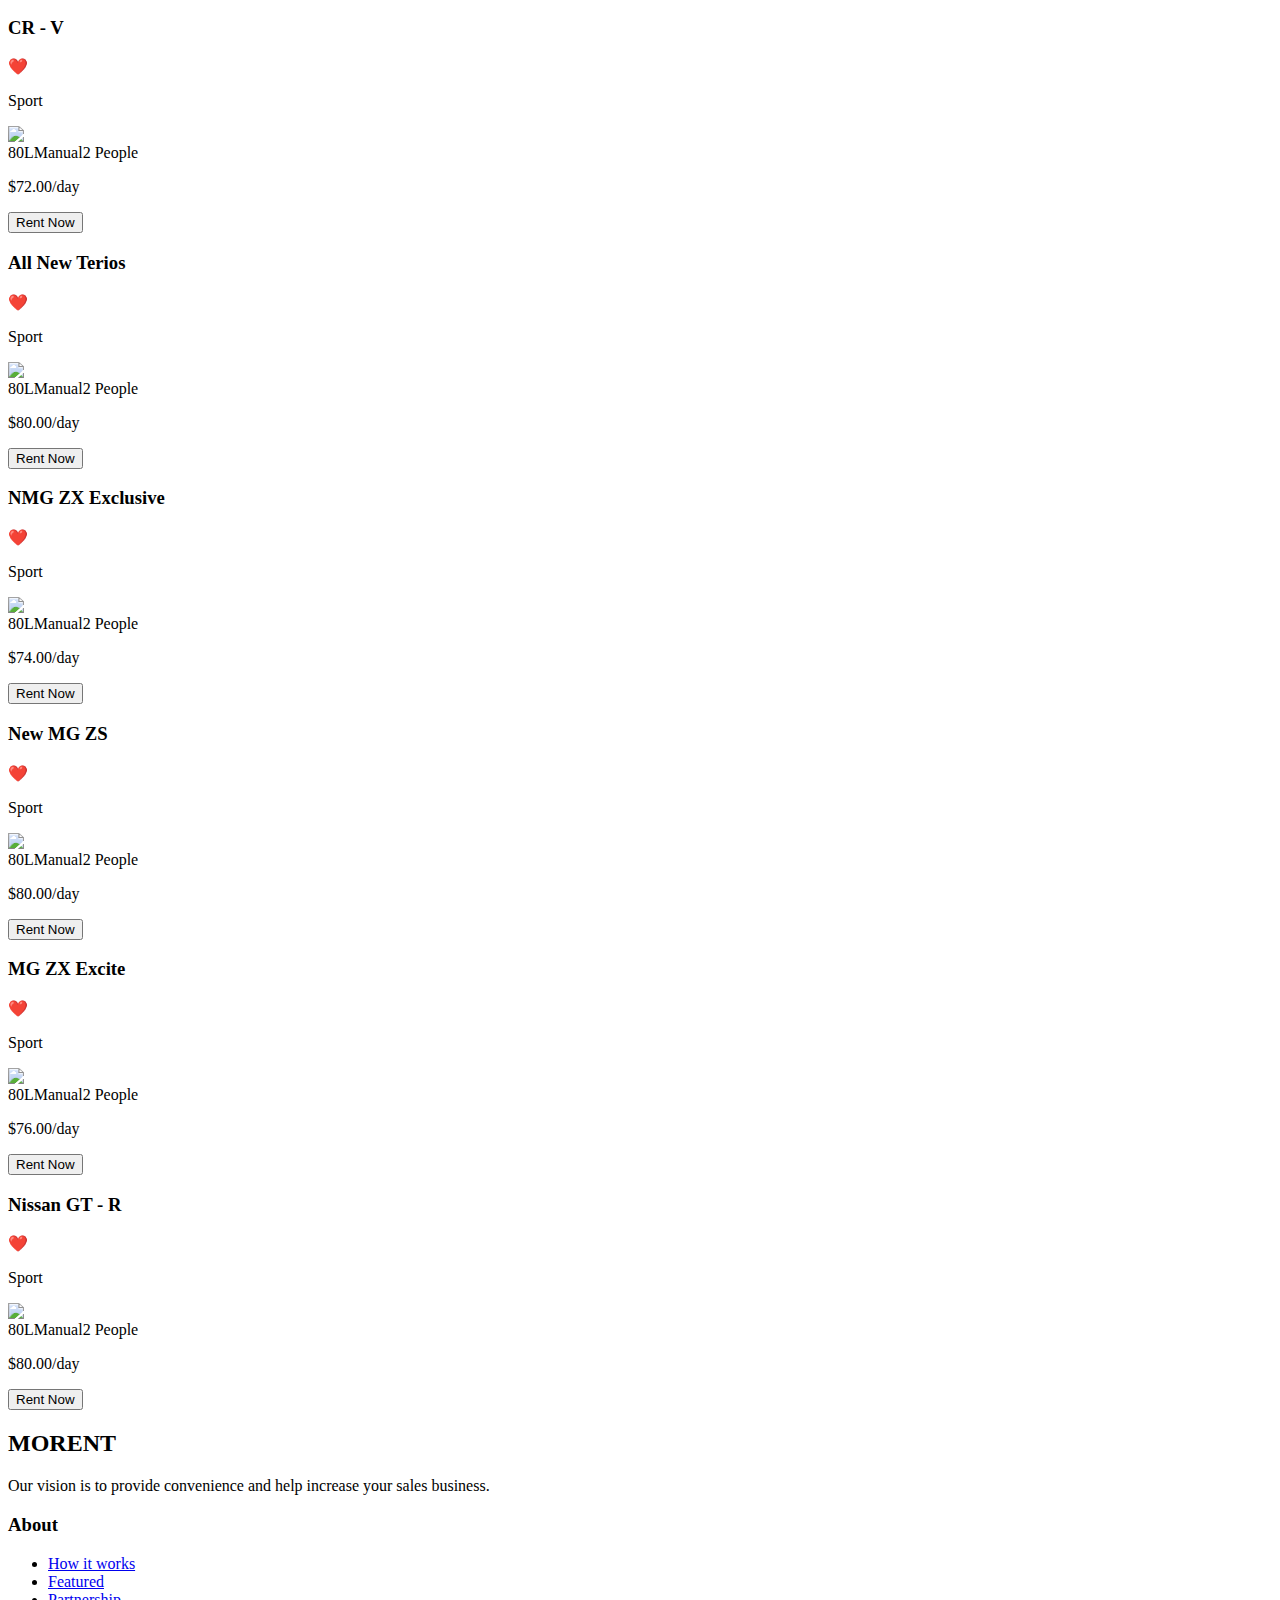
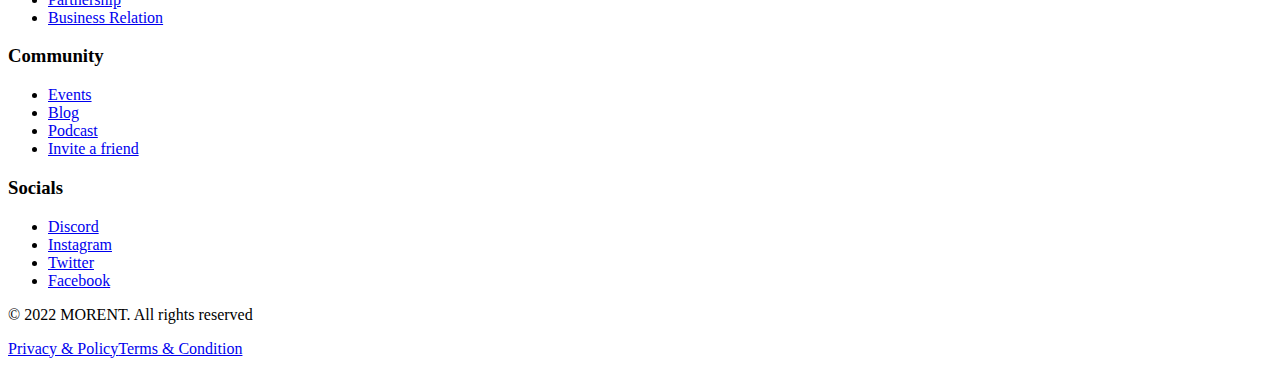
==== commit def5308c: "update new" ====
--- a/out/index.html
+++ b/out/index.html
@@ -1 +1 @@
-<!DOCTYPE html><html lang="en"><head><meta charSet="utf-8"/><meta name="viewport" content="width=device-width, initial-scale=1"/><link rel="preload" as="image" href="/mypic.png"/><link rel="preload" as="image" href="/banner2.png"/><link rel="preload" as="image" href="/banner1 ss.png"/><link rel="preload" as="image" href="/Car.png"/><link rel="preload" as="image" href="/car (1).png"/><link rel="preload" as="image" href="/car (4).png"/><link rel="preload" as="image" href="/car (5).png"/><link rel="preload" as="image" href="/car (6).png"/><link rel="preload" as="image" href="/car (7).png"/><link rel="preload" as="image" href="/car (8).png"/><link rel="stylesheet" href="/_next/static/css/ca36158a9011c03b.css" data-precedence="next"/><link rel="preload" as="script" fetchPriority="low" href="/_next/static/chunks/webpack-d2ba7fe6ce70c0c2.js"/><script src="/_next/static/chunks/fd9d1056-aa94ea5c2eabf904.js" async=""></script><script src="/_next/static/chunks/117-a3534609b8cd9341.js" async=""></script><script src="/_next/static/chunks/main-app-f05f4c0240a8ec35.js" async=""></script><link rel="preload" as="image" href="/car (9).png"/><link rel="preload" as="image" href="/car (10).png"/><link rel="preload" as="image" href="/car (11).png"/><link rel="preload" as="image" href="/car (12).png"/><link rel="preload" as="image" href="/car (13).png"/><title>Create Next App</title><meta name="description" content="Generated by create next app"/><link rel="icon" href="/favicon.ico" type="image/x-icon" sizes="16x16"/><script src="/_next/static/chunks/polyfills-42372ed130431b0a.js" noModule=""></script></head><body class="__variable_1e4310 __variable_c3aa02 antialiased"><nav class="bg-white shadow-lg py-4"><div class="container mx-auto flex items-center justify-between px-4"><div class="text-blue-600 text-2xl font-bold">MORENT</div><div class="flex items-center border-2 border-gray-300 rounded-full px-3 py-2 w-full md:w-1/2 lg:w-1/3"><svg stroke="currentColor" fill="currentColor" stroke-width="0" viewBox="0 0 512 512" class="text-gray-500 mr-2" height="1em" width="1em" xmlns="http://www.w3.org/2000/svg"><path d="M505 442.7L405.3 343c-4.5-4.5-10.6-7-17-7H372c27.6-35.3 44-79.7 44-128C416 93.1 322.9 0 208 0S0 93.1 0 208s93.1 208 208 208c48.3 0 92.7-16.4 128-44v16.3c0 6.4 2.5 12.5 7 17l99.7 99.7c9.4 9.4 24.6 9.4 33.9 0l28.3-28.3c9.4-9.4 9.4-24.6.1-34zM208 336c-70.7 0-128-57.2-128-128 0-70.7 57.2-128 128-128 70.7 0 128 57.2 128 128 0 70.7-57.2 128-128 128z"></path></svg><input type="text" placeholder="Search something here" class="focus:outline-none w-full"/><svg stroke="currentColor" fill="currentColor" stroke-width="0" viewBox="0 0 512 512" class="text-gray-500 ml-2" height="1em" width="1em" xmlns="http://www.w3.org/2000/svg"><path d="M487.4 315.7l-42.6-24.6c4.3-23.2 4.3-47 0-70.2l42.6-24.6c4.9-2.8 7.1-8.6 5.5-14-11.1-35.6-30-67.8-54.7-94.6-3.8-4.1-10-5.1-14.8-2.3L380.8 110c-17.9-15.4-38.5-27.3-60.8-35.1V25.8c0-5.6-3.9-10.5-9.4-11.7-36.7-8.2-74.3-7.8-109.2 0-5.5 1.2-9.4 6.1-9.4 11.7V75c-22.2 7.9-42.8 19.8-60.8 35.1L88.7 85.5c-4.9-2.8-11-1.9-14.8 2.3-24.7 26.7-43.6 58.9-54.7 94.6-1.7 5.4.6 11.2 5.5 14L67.3 221c-4.3 23.2-4.3 47 0 70.2l-42.6 24.6c-4.9 2.8-7.1 8.6-5.5 14 11.1 35.6 30 67.8 54.7 94.6 3.8 4.1 10 5.1 14.8 2.3l42.6-24.6c17.9 15.4 38.5 27.3 60.8 35.1v49.2c0 5.6 3.9 10.5 9.4 11.7 36.7 8.2 74.3 7.8 109.2 0 5.5-1.2 9.4-6.1 9.4-11.7v-49.2c22.2-7.9 42.8-19.8 60.8-35.1l42.6 24.6c4.9 2.8 11 1.9 14.8-2.3 24.7-26.7 43.6-58.9 54.7-94.6 1.5-5.5-.7-11.3-5.6-14.1zM256 336c-44.1 0-80-35.9-80-80s35.9-80 80-80 80 35.9 80 80-35.9 80-80 80z"></path></svg></div><div class="flex items-center space-x-4"><svg stroke="currentColor" fill="currentColor" stroke-width="0" viewBox="0 0 512 512" class="text-gray-600 hover:text-blue-500 text-xl cursor-pointer" height="1em" width="1em" xmlns="http://www.w3.org/2000/svg"><path d="M462.3 62.6C407.5 15.9 326 24.3 275.7 76.2L256 96.5l-19.7-20.3C186.1 24.3 104.5 15.9 49.7 62.6c-62.8 53.6-66.1 149.8-9.9 207.9l193.5 199.8c12.5 12.9 32.8 12.9 45.3 0l193.5-199.8c56.3-58.1 53-154.3-9.8-207.9z"></path></svg><div class="relative"><svg stroke="currentColor" fill="currentColor" stroke-width="0" viewBox="0 0 448 512" class="text-gray-600 hover:text-blue-500 text-xl cursor-pointer" height="1em" width="1em" xmlns="http://www.w3.org/2000/svg"><path d="M224 512c35.32 0 63.97-28.65 63.97-64H160.03c0 35.35 28.65 64 63.97 64zm215.39-149.71c-19.32-20.76-55.47-51.99-55.47-154.29 0-77.7-54.48-139.9-127.94-155.16V32c0-17.67-14.32-32-31.98-32s-31.98 14.33-31.98 32v20.84C118.56 68.1 64.08 130.3 64.08 208c0 102.3-36.15 133.53-55.47 154.29-6 6.45-8.66 14.16-8.61 21.71.11 16.4 12.98 32 32.1 32h383.8c19.12 0 32-15.6 32.1-32 .05-7.55-2.61-15.27-8.61-21.71z"></path></svg><span class="absolute top-0 right-0 bg-red-500 text-white text-xs font-bold rounded-full w-4 h-4 flex items-center justify-center">1</span></div><img src="/mypic.png" alt="User Profile" class="w-8 h-8 rounded-full border-2 border-gray-300"/></div></div></nav><div class="flex justify-center items-center space-x-4 p-4"><img src="/banner2.png" alt="Image 1" class="w-1/2 h-auto rounded-lg shadow-lg"/><img src="/banner1 ss.png" alt="Image 2" class="w-1/2 h-auto rounded-lg shadow-lg"/></div><h1>Popular Car</h1><div class="p-4 flex flex-wrap justify-center gap-[50px]"><div class="bg-white rounded-lg shadow-lg p-4 w-[250px]"><div class="flex justify-between items-center"><h3 class="font-bold text-lg">Koenigsegg</h3><span class="text-red-500 text-xl">❤️</span></div><p class="text-gray-500 text-sm">Sport</p><img src="/Car.png" alt="Car 1" class="w-full h-[120px] object-contain my-4"/><div class="flex justify-between text-gray-500 text-sm"><span>90L</span><span>Manual</span><span>2 People</span></div><div class="flex justify-between items-center my-2"><p class="text-lg font-bold text-gray-800">$99.00/day</p><button class="bg-blue-500 text-white px-4 py-1 rounded-lg">Rent Now</button></div></div><div class="bg-white rounded-lg shadow-lg p-4 w-[250px]"><div class="flex justify-between items-center"><h3 class="font-bold text-lg">Nissan GT - R</h3><span class="text-red-500 text-xl">❤️</span></div><p class="text-gray-500 text-sm">Sport</p><img src="/car (1).png" alt="Car 2" class="w-full h-[120px] object-contain my-4"/><div class="flex justify-between text-gray-500 text-sm"><span>80L</span><span>Manual</span><span>6 People</span></div><div class="flex justify-between items-center my-2"><p class="text-lg font-bold text-gray-800">$80.00/day</p><button class="bg-blue-500 text-white px-4 py-1 rounded-lg">Rent Now</button></div></div><div class="bg-white rounded-lg shadow-lg p-4 w-[250px]"><div class="flex justify-between items-center"><h3 class="font-bold text-lg">Rolls - Royce</h3><span class="text-red-500 text-xl">❤️</span></div><p class="text-gray-500 text-sm">Sedan</p><img src="/car (4).png" alt="Car 2" class="w-full h-[120px] object-contain my-4"/><div class="flex justify-between text-gray-500 text-sm"><span>80L</span><span>Manual</span><span>2 People</span></div><div class="flex justify-between items-center my-2"><p class="text-lg font-bold text-gray-800">$96.00/day</p><button class="bg-blue-500 text-white px-4 py-1 rounded-lg">Rent Now</button></div></div><div class="bg-white rounded-lg shadow-lg p-4 w-[250px]"><div class="flex justify-between items-center"><h3 class="font-bold text-lg">All New Rush</h3><span class="text-red-500 text-xl">❤️</span></div><p class="text-gray-500 text-sm">Sport</p><img src="/car (5).png" alt="Car 2" class="w-full h-[120px] object-contain my-4"/><div class="flex justify-between text-gray-500 text-sm"><span>80L</span><span>Manual</span><span>2 People</span></div><div class="flex justify-between items-center my-2"><p class="text-lg font-bold text-gray-800">$80.00/day</p><button class="bg-blue-500 text-white px-4 py-1 rounded-lg">Rent Now</button></div></div><div class="bg-white rounded-lg shadow-lg p-4 w-[250px]"><div class="flex justify-between items-center"><h3 class="font-bold text-lg">CR  - V</h3><span class="text-gray-500 text-xl">♡</span></div><p class="text-gray-500 text-sm">suv</p><img src="/car (6).png" alt="Car 2" class="w-full h-[120px] object-contain my-4"/><div class="flex justify-between text-gray-500 text-sm"><span>80L</span><span>Manual</span><span>2 People</span></div><div class="flex justify-between items-center my-2"><p class="text-lg font-bold text-gray-800">$72.00/day</p><button class="bg-blue-500 text-white px-4 py-1 rounded-lg">Rent Now</button></div></div><div class="bg-white rounded-lg shadow-lg p-4 w-[250px]"><div class="flex justify-between items-center"><h3 class="font-bold text-lg">All New Terios</h3><span class="text-gray-500 text-xl">♡</span></div><p class="text-gray-500 text-sm">suv</p><img src="/car (7).png" alt="Car 2" class="w-full h-[120px] object-contain my-4"/><div class="flex justify-between text-gray-500 text-sm"><span>80L</span><span>Manual</span><span>2 People</span></div><div class="flex justify-between items-center my-2"><p class="text-lg font-bold text-gray-800">$80.00/day</p><button class="bg-blue-500 text-white px-4 py-1 rounded-lg">Rent Now</button></div></div><div class="bg-white rounded-lg shadow-lg p-4 w-[250px]"><div class="flex justify-between items-center"><h3 class="font-bold text-lg">NMG ZX Exclusice</h3><span class="text-gray-500 text-xl">♡</span></div><p class="text-gray-500 text-sm">Hatchback</p><img src="/car (8).png" alt="Car 2" class="w-full h-[120px] object-contain my-4"/><div class="flex justify-between text-gray-500 text-sm"><span>80L</span><span>Manual</span><span>2 People</span></div><div class="flex justify-between items-center my-2"><p class="text-lg font-bold text-gray-800">$74.00/day</p><button class="bg-blue-500 text-white px-4 py-1 rounded-lg">Rent Now</button></div></div><div class="bg-white rounded-lg shadow-lg p-4 w-[250px]"><div class="flex justify-between items-center"><h3 class="font-bold text-lg">New MG ZS</h3><span class="text-red-500 text-xl">❤️</span></div><p class="text-gray-500 text-sm">suv</p><img src="/car (9).png" alt="Car 2" class="w-full h-[120px] object-contain my-4"/><div class="flex justify-between text-gray-500 text-sm"><span>80L</span><span>Manual</span><span>2 People</span></div><div class="flex justify-between items-center my-2"><p class="text-lg font-bold text-gray-800">$80.00/day</p><button class="bg-blue-500 text-white px-4 py-1 rounded-lg">Rent Now</button></div></div><div class="bg-white rounded-lg shadow-lg p-4 w-[250px]"><div class="flex justify-between items-center"><h3 class="font-bold text-lg">MG ZX Excite</h3><span class="text-gray-500 text-xl">♡</span></div><p class="text-gray-500 text-sm">Hatchback</p><img src="/car (10).png" alt="Car 2" class="w-full h-[120px] object-contain my-4"/><div class="flex justify-between text-gray-500 text-sm"><span>80L</span><span>Manual</span><span>2 People</span></div><div class="flex justify-between items-center my-2"><p class="text-lg font-bold text-gray-800">$76.00/day</p><button class="bg-blue-500 text-white px-4 py-1 rounded-lg">Rent Now</button></div></div><div class="bg-white rounded-lg shadow-lg p-4 w-[250px]"><div class="flex justify-between items-center"><h3 class="font-bold text-lg">Nissan GT - R</h3><span class="text-red-500 text-xl">❤️</span></div><p class="text-gray-500 text-sm">Sport</p><img src="/car (11).png" alt="Car 2" class="w-full h-[120px] object-contain my-4"/><div class="flex justify-between text-gray-500 text-sm"><span>80L</span><span>Manual</span><span>2 People</span></div><div class="flex justify-between items-center my-2"><p class="text-lg font-bold text-gray-800">$80.00/day</p><button class="bg-blue-500 text-white px-4 py-1 rounded-lg">Rent Now</button></div></div><div class="bg-white rounded-lg shadow-lg p-4 w-[250px]"><div class="flex justify-between items-center"><h3 class="font-bold text-lg">Nissan GT - R</h3><span class="text-red-500 text-xl">❤️</span></div><p class="text-gray-500 text-sm">Sport</p><img src="/car (12).png" alt="Car 2" class="w-full h-[120px] object-contain my-4"/><div class="flex justify-between text-gray-500 text-sm"><span>80L</span><span>Manual</span><span>2 People</span></div><div class="flex justify-between items-center my-2"><p class="text-lg font-bold text-gray-800">$74.00/day</p><button class="bg-blue-500 text-white px-4 py-1 rounded-lg">Rent Now</button></div></div><div class="bg-white rounded-lg shadow-lg p-4 w-[250px]"><div class="flex justify-between items-center"><h3 class="font-bold text-lg">Nissan GT - R</h3><span class="text-red-500 text-xl">❤️</span></div><p class="text-gray-500 text-sm">Sport</p><img src="/car (13).png" alt="Car 2" class="w-full h-[120px] object-contain my-4"/><div class="flex justify-between text-gray-500 text-sm"><span>80L</span><span>Manual</span><span>2 People</span></div><div class="flex justify-between items-center my-2"><p class="text-lg font-bold text-gray-800">$80.00/day</p><button class="bg-blue-500 text-white px-4 py-1 rounded-lg">Rent Now</button></div></div></div><footer class="bg-white py-10 border-t border-gray-200"><div class="container mx-auto px-6 md:px-12 lg:px-20 grid grid-cols-1 md:grid-cols-4 gap-8"><div><h2 class="text-2xl font-bold text-blue-600">MORENT</h2><p class="text-gray-500 mt-4">Our vision is to provide convenience and help increase your sales business.</p></div><div><h3 class="text-lg font-semibold mb-4">About</h3><ul class="text-gray-500 space-y-2"><li><a href="#" class="hover:text-blue-600">How it works</a></li><li><a href="#" class="hover:text-blue-600">Featured</a></li><li><a href="#" class="hover:text-blue-600">Partnership</a></li><li><a href="#" class="hover:text-blue-600">Business Relation</a></li></ul></div><div><h3 class="text-lg font-semibold mb-4">Community</h3><ul class="text-gray-500 space-y-2"><li><a href="#" class="hover:text-blue-600">Events</a></li><li><a href="#" class="hover:text-blue-600">Blog</a></li><li><a href="#" class="hover:text-blue-600">Podcast</a></li><li><a href="#" class="hover:text-blue-600">Invite a friend</a></li></ul></div><div><h3 class="text-lg font-semibold mb-4">Socials</h3><ul class="text-gray-500 space-y-2"><li><a href="#" class="hover:text-blue-600">Discord</a></li><li><a href="#" class="hover:text-blue-600">Instagram</a></li><li><a href="#" class="hover:text-blue-600">Twitter</a></li><li><a href="#" class="hover:text-blue-600">Facebook</a></li></ul></div></div><div class="container mx-auto px-6 md:px-12 lg:px-20 mt-8 flex flex-col md:flex-row justify-between items-center border-t border-gray-200 pt-6"><p class="text-black">© 2022 MORENT. All rights reserved</p><div class="flex space-x-6 mt-4 md:mt-0"><a href="#" class="text-black hover:text-blue-600">Privacy &amp; Policy</a><a href="#" class="text-black hover:text-blue-600">Terms &amp; Condition</a></div></div></footer><script src="/_next/static/chunks/webpack-d2ba7fe6ce70c0c2.js" async=""></script><script>(self.__next_f=self.__next_f||[]).push([0]);self.__next_f.push([2,null])</script><script>self.__next_f.push([1,"1:HL[\"/_next/static/css/ca36158a9011c03b.css\",\"style\"]\n"])</script><script>self.__next_f.push([1,"2:I[2846,[],\"\"]\n4:I[4707,[],\"\"]\n5:I[6423,[],\"\"]\n7:I[1060,[],\"\"]\n8:[]\n"])</script><script>self.__next_f.push([1,"0:[\"$\",\"$L2\",null,{\"buildId\":\"popeFJdid1sETWH0W5QRb\",\"assetPrefix\":\"\",\"urlParts\":[\"\",\"\"],\"initialTree\":[\"\",{\"children\":[\"__PAGE__\",{}]},\"$undefined\",\"$undefined\",true],\"initialSeedData\":[\"\",{\"children\":[\"__PAGE__\",{},[[\"$L3\",[[\"$\",\"nav\",null,{\"className\":\"bg-white shadow-lg py-4\",\"children\":[\"$\",\"div\",null,{\"className\":\"container mx-auto flex items-center justify-between px-4\",\"children\":[[\"$\",\"div\",null,{\"className\":\"text-blue-600 text-2xl font-bold\",\"children\":\"MORENT\"}],[\"$\",\"div\",null,{\"className\":\"flex items-center border-2 border-gray-300 rounded-full px-3 py-2 w-full md:w-1/2 lg:w-1/3\",\"children\":[[\"$\",\"svg\",null,{\"stroke\":\"currentColor\",\"fill\":\"currentColor\",\"strokeWidth\":\"0\",\"viewBox\":\"0 0 512 512\",\"className\":\"text-gray-500 mr-2\",\"children\":[\"$undefined\",[[\"$\",\"path\",\"0\",{\"d\":\"M505 442.7L405.3 343c-4.5-4.5-10.6-7-17-7H372c27.6-35.3 44-79.7 44-128C416 93.1 322.9 0 208 0S0 93.1 0 208s93.1 208 208 208c48.3 0 92.7-16.4 128-44v16.3c0 6.4 2.5 12.5 7 17l99.7 99.7c9.4 9.4 24.6 9.4 33.9 0l28.3-28.3c9.4-9.4 9.4-24.6.1-34zM208 336c-70.7 0-128-57.2-128-128 0-70.7 57.2-128 128-128 70.7 0 128 57.2 128 128 0 70.7-57.2 128-128 128z\",\"children\":[]}]]],\"style\":{\"color\":\"$undefined\"},\"height\":\"1em\",\"width\":\"1em\",\"xmlns\":\"http://www.w3.org/2000/svg\"}],[\"$\",\"input\",null,{\"type\":\"text\",\"placeholder\":\"Search something here\",\"className\":\"focus:outline-none w-full\"}],[\"$\",\"svg\",null,{\"stroke\":\"currentColor\",\"fill\":\"currentColor\",\"strokeWidth\":\"0\",\"viewBox\":\"0 0 512 512\",\"className\":\"text-gray-500 ml-2\",\"children\":[\"$undefined\",[[\"$\",\"path\",\"0\",{\"d\":\"M487.4 315.7l-42.6-24.6c4.3-23.2 4.3-47 0-70.2l42.6-24.6c4.9-2.8 7.1-8.6 5.5-14-11.1-35.6-30-67.8-54.7-94.6-3.8-4.1-10-5.1-14.8-2.3L380.8 110c-17.9-15.4-38.5-27.3-60.8-35.1V25.8c0-5.6-3.9-10.5-9.4-11.7-36.7-8.2-74.3-7.8-109.2 0-5.5 1.2-9.4 6.1-9.4 11.7V75c-22.2 7.9-42.8 19.8-60.8 35.1L88.7 85.5c-4.9-2.8-11-1.9-14.8 2.3-24.7 26.7-43.6 58.9-54.7 94.6-1.7 5.4.6 11.2 5.5 14L67.3 221c-4.3 23.2-4.3 47 0 70.2l-42.6 24.6c-4.9 2.8-7.1 8.6-5.5 14 11.1 35.6 30 67.8 54.7 94.6 3.8 4.1 10 5.1 14.8 2.3l42.6-24.6c17.9 15.4 38.5 27.3 60.8 35.1v49.2c0 5.6 3.9 10.5 9.4 11.7 36.7 8.2 74.3 7.8 109.2 0 5.5-1.2 9.4-6.1 9.4-11.7v-49.2c22.2-7.9 42.8-19.8 60.8-35.1l42.6 24.6c4.9 2.8 11 1.9 14.8-2.3 24.7-26.7 43.6-58.9 54.7-94.6 1.5-5.5-.7-11.3-5.6-14.1zM256 336c-44.1 0-80-35.9-80-80s35.9-80 80-80 80 35.9 80 80-35.9 80-80 80z\",\"children\":[]}]]],\"style\":{\"color\":\"$undefined\"},\"height\":\"1em\",\"width\":\"1em\",\"xmlns\":\"http://www.w3.org/2000/svg\"}]]}],[\"$\",\"div\",null,{\"className\":\"flex items-center space-x-4\",\"children\":[[\"$\",\"svg\",null,{\"stroke\":\"currentColor\",\"fill\":\"currentColor\",\"strokeWidth\":\"0\",\"viewBox\":\"0 0 512 512\",\"className\":\"text-gray-600 hover:text-blue-500 text-xl cursor-pointer\",\"children\":[\"$undefined\",[[\"$\",\"path\",\"0\",{\"d\":\"M462.3 62.6C407.5 15.9 326 24.3 275.7 76.2L256 96.5l-19.7-20.3C186.1 24.3 104.5 15.9 49.7 62.6c-62.8 53.6-66.1 149.8-9.9 207.9l193.5 199.8c12.5 12.9 32.8 12.9 45.3 0l193.5-199.8c56.3-58.1 53-154.3-9.8-207.9z\",\"children\":[]}]]],\"style\":{\"color\":\"$undefined\"},\"height\":\"1em\",\"width\":\"1em\",\"xmlns\":\"http://www.w3.org/2000/svg\"}],[\"$\",\"div\",null,{\"className\":\"relative\",\"children\":[[\"$\",\"svg\",null,{\"stroke\":\"currentColor\",\"fill\":\"currentColor\",\"strokeWidth\":\"0\",\"viewBox\":\"0 0 448 512\",\"className\":\"text-gray-600 hover:text-blue-500 text-xl cursor-pointer\",\"children\":[\"$undefined\",[[\"$\",\"path\",\"0\",{\"d\":\"M224 512c35.32 0 63.97-28.65 63.97-64H160.03c0 35.35 28.65 64 63.97 64zm215.39-149.71c-19.32-20.76-55.47-51.99-55.47-154.29 0-77.7-54.48-139.9-127.94-155.16V32c0-17.67-14.32-32-31.98-32s-31.98 14.33-31.98 32v20.84C118.56 68.1 64.08 130.3 64.08 208c0 102.3-36.15 133.53-55.47 154.29-6 6.45-8.66 14.16-8.61 21.71.11 16.4 12.98 32 32.1 32h383.8c19.12 0 32-15.6 32.1-32 .05-7.55-2.61-15.27-8.61-21.71z\",\"children\":[]}]]],\"style\":{\"color\":\"$undefined\"},\"height\":\"1em\",\"width\":\"1em\",\"xmlns\":\"http://www.w3.org/2000/svg\"}],[\"$\",\"span\",null,{\"className\":\"absolute top-0 right-0 bg-red-500 text-white text-xs font-bold rounded-full w-4 h-4 flex items-center justify-center\",\"children\":\"1\"}]]}],[\"$\",\"img\",null,{\"src\":\"/mypic.png\",\"alt\":\"User Profile\",\"className\":\"w-8 h-8 rounded-full border-2 border-gray-300\"}]]}]]}]}],[\"$\",\"div\",null,{\"className\":\"flex justify-center items-center space-x-4 p-4\",\"children\":[[\"$\",\"img\",null,{\"src\":\"/banner2.png\",\"alt\":\"Image 1\",\"className\":\"w-1/2 h-auto rounded-lg shadow-lg\"}],[\"$\",\"img\",null,{\"src\":\"/banner1 ss.png\",\"alt\":\"Image 2\",\"className\":\"w-1/2 h-auto rounded-lg shadow-lg\"}]]}],[[\"$\",\"h1\",null,{\"children\":\"Popular Car\"}],[\"$\",\"div\",null,{\"className\":\"p-4 flex flex-wrap justify-center gap-[50px]\",\"children\":[[\"$\",\"div\",null,{\"className\":\"bg-white rounded-lg shadow-lg p-4 w-[250px]\",\"children\":[[\"$\",\"div\",null,{\"className\":\"flex justify-between items-center\",\"children\":[[\"$\",\"h3\",null,{\"className\":\"font-bold text-lg\",\"children\":\"Koenigsegg\"}],[\"$\",\"span\",null,{\"className\":\"text-red-500 text-xl\",\"children\":\"❤️\"}]]}],[\"$\",\"p\",null,{\"className\":\"text-gray-500 text-sm\",\"children\":\"Sport\"}],[\"$\",\"img\",null,{\"src\":\"/Car.png\",\"alt\":\"Car 1\",\"className\":\"w-full h-[120px] object-contain my-4\"}],[\"$\",\"div\",null,{\"className\":\"flex justify-between text-gray-500 text-sm\",\"children\":[[\"$\",\"span\",null,{\"children\":\"90L\"}],[\"$\",\"span\",null,{\"children\":\"Manual\"}],[\"$\",\"span\",null,{\"children\":\"2 People\"}]]}],[\"$\",\"div\",null,{\"className\":\"flex justify-between items-center my-2\",\"children\":[[\"$\",\"p\",null,{\"className\":\"text-lg font-bold text-gray-800\",\"children\":\"$$99.00/day\"}],[\"$\",\"button\",null,{\"className\":\"bg-blue-500 text-white px-4 py-1 rounded-lg\",\"children\":\"Rent Now\"}]]}]]}],[\"$\",\"div\",null,{\"className\":\"bg-white rounded-lg shadow-lg p-4 w-[250px]\",\"children\":[[\"$\",\"div\",null,{\"className\":\"flex justify-between items-center\",\"children\":[[\"$\",\"h3\",null,{\"className\":\"font-bold text-lg\",\"children\":\"Nissan GT - R\"}],[\"$\",\"span\",null,{\"className\":\"text-red-500 text-xl\",\"children\":\"❤️\"}]]}],[\"$\",\"p\",null,{\"className\":\"text-gray-500 text-sm\",\"children\":\"Sport\"}],[\"$\",\"img\",null,{\"src\":\"/car (1).png\",\"alt\":\"Car 2\",\"className\":\"w-full h-[120px] object-contain my-4\"}],[\"$\",\"div\",null,{\"className\":\"flex justify-between text-gray-500 text-sm\",\"children\":[[\"$\",\"span\",null,{\"children\":\"80L\"}],[\"$\",\"span\",null,{\"children\":\"Manual\"}],[\"$\",\"span\",null,{\"children\":\"6 People\"}]]}],[\"$\",\"div\",null,{\"className\":\"flex justify-between items-center my-2\",\"children\":[[\"$\",\"p\",null,{\"className\":\"text-lg font-bold text-gray-800\",\"children\":\"$$80.00/day\"}],[\"$\",\"button\",null,{\"className\":\"bg-blue-500 text-white px-4 py-1 rounded-lg\",\"children\":\"Rent Now\"}]]}]]}],[\"$\",\"div\",null,{\"className\":\"bg-white rounded-lg shadow-lg p-4 w-[250px]\",\"children\":[[\"$\",\"div\",null,{\"className\":\"flex justify-between items-center\",\"children\":[[\"$\",\"h3\",null,{\"className\":\"font-bold text-lg\",\"children\":\"Rolls - Royce\"}],[\"$\",\"span\",null,{\"className\":\"text-red-500 text-xl\",\"children\":\"❤️\"}]]}],[\"$\",\"p\",null,{\"className\":\"text-gray-500 text-sm\",\"children\":\"Sedan\"}],[\"$\",\"img\",null,{\"src\":\"/car (4).png\",\"alt\":\"Car 2\",\"className\":\"w-full h-[120px] object-contain my-4\"}],[\"$\",\"div\",null,{\"className\":\"flex justify-between text-gray-500 text-sm\",\"children\":[[\"$\",\"span\",null,{\"children\":\"80L\"}],[\"$\",\"span\",null,{\"children\":\"Manual\"}],[\"$\",\"span\",null,{\"children\":\"2 People\"}]]}],[\"$\",\"div\",null,{\"className\":\"flex justify-between items-center my-2\",\"children\":[[\"$\",\"p\",null,{\"className\":\"text-lg font-bold text-gray-800\",\"children\":\"$$96.00/day\"}],[\"$\",\"button\",null,{\"className\":\"bg-blue-500 text-white px-4 py-1 rounded-lg\",\"children\":\"Rent Now\"}]]}]]}],[\"$\",\"div\",null,{\"className\":\"bg-white rounded-lg shadow-lg p-4 w-[250px]\",\"children\":[[\"$\",\"div\",null,{\"className\":\"flex justify-between items-center\",\"children\":[[\"$\",\"h3\",null,{\"className\":\"font-bold text-lg\",\"children\":\"All New Rush\"}],[\"$\",\"span\",null,{\"className\":\"text-red-500 text-xl\",\"children\":\"❤️\"}]]}],[\"$\",\"p\",null,{\"className\":\"text-gray-500 text-sm\",\"children\":\"Sport\"}],[\"$\",\"img\",null,{\"src\":\"/car (5).png\",\"alt\":\"Car 2\",\"className\":\"w-full h-[120px] object-contain my-4\"}],[\"$\",\"div\",null,{\"className\":\"flex justify-between text-gray-500 text-sm\",\"children\":[[\"$\",\"span\",null,{\"children\":\"80L\"}],[\"$\",\"span\",null,{\"children\":\"Manual\"}],[\"$\",\"span\",null,{\"children\":\"2 People\"}]]}],[\"$\",\"div\",null,{\"className\":\"flex justify-between items-center my-2\",\"children\":[[\"$\",\"p\",null,{\"className\":\"text-lg font-bold text-gray-800\",\"children\":\"$$80.00/day\"}],[\"$\",\"button\",null,{\"className\":\"bg-blue-500 text-white px-4 py-1 rounded-lg\",\"children\":\"Rent Now\"}]]}]]}],[\"$\",\"div\",null,{\"className\":\"bg-white rounded-lg shadow-lg p-4 w-[250px]\",\"children\":[[\"$\",\"div\",null,{\"className\":\"flex justify-between items-center\",\"children\":[[\"$\",\"h3\",null,{\"className\":\"font-bold text-lg\",\"children\":\"CR  - V\"}],[\"$\",\"span\",null,{\"className\":\"text-gray-500 text-xl\",\"children\":\"♡\"}]]}],[\"$\",\"p\",null,{\"className\":\"text-gray-500 text-sm\",\"children\":\"suv\"}],[\"$\",\"img\",null,{\"src\":\"/car (6).png\",\"alt\":\"Car 2\",\"className\":\"w-full h-[120px] object-contain my-4\"}],[\"$\",\"div\",null,{\"className\":\"flex justify-between text-gray-500 text-sm\",\"children\":[[\"$\",\"span\",null,{\"children\":\"80L\"}],[\"$\",\"span\",null,{\"children\":\"Manual\"}],[\"$\",\"span\",null,{\"children\":\"2 People\"}]]}],[\"$\",\"div\",null,{\"className\":\"flex justify-between items-center my-2\",\"children\":[[\"$\",\"p\",null,{\"className\":\"text-lg font-bold text-gray-800\",\"children\":\"$$72.00/day\"}],[\"$\",\"button\",null,{\"className\":\"bg-blue-500 text-white px-4 py-1 rounded-lg\",\"children\":\"Rent Now\"}]]}]]}],[\"$\",\"div\",null,{\"className\":\"bg-white rounded-lg shadow-lg p-4 w-[250px]\",\"children\":[[\"$\",\"div\",null,{\"className\":\"flex justify-between items-center\",\"children\":[[\"$\",\"h3\",null,{\"className\":\"font-bold text-lg\",\"children\":\"All New Terios\"}],[\"$\",\"span\",null,{\"className\":\"text-gray-500 text-xl\",\"children\":\"♡\"}]]}],[\"$\",\"p\",null,{\"className\":\"text-gray-500 text-sm\",\"children\":\"suv\"}],[\"$\",\"img\",null,{\"src\":\"/car (7).png\",\"alt\":\"Car 2\",\"className\":\"w-full h-[120px] object-contain my-4\"}],[\"$\",\"div\",null,{\"className\":\"flex justify-between text-gray-500 text-sm\",\"children\":[[\"$\",\"span\",null,{\"children\":\"80L\"}],[\"$\",\"span\",null,{\"children\":\"Manual\"}],[\"$\",\"span\",null,{\"children\":\"2 People\"}]]}],[\"$\",\"div\",null,{\"className\":\"flex justify-between items-center my-2\",\"children\":[[\"$\",\"p\",null,{\"className\":\"text-lg font-bold text-gray-800\",\"children\":\"$$80.00/day\"}],[\"$\",\"button\",null,{\"className\":\"bg-blue-500 text-white px-4 py-1 rounded-lg\",\"children\":\"Rent Now\"}]]}]]}],[\"$\",\"div\",null,{\"className\":\"bg-white rounded-lg shadow-lg p-4 w-[250px]\",\"children\":[[\"$\",\"div\",null,{\"className\":\"flex justify-between items-center\",\"children\":[[\"$\",\"h3\",null,{\"className\":\"font-bold text-lg\",\"children\":\"NMG ZX Exclusice\"}],[\"$\",\"span\",null,{\"className\":\"text-gray-500 text-xl\",\"children\":\"♡\"}]]}],[\"$\",\"p\",null,{\"className\":\"text-gray-500 text-sm\",\"children\":\"Hatchback\"}],[\"$\",\"img\",null,{\"src\":\"/car (8).png\",\"alt\":\"Car 2\",\"className\":\"w-full h-[120px] object-contain my-4\"}],[\"$\",\"div\",null,{\"className\":\"flex justify-between text-gray-500 text-sm\",\"children\":[[\"$\",\"span\",null,{\"children\":\"80L\"}],[\"$\",\"span\",null,{\"children\":\"Manual\"}],[\"$\",\"span\",null,{\"children\":\"2 People\"}]]}],[\"$\",\"div\",null,{\"className\":\"flex justify-between items-center my-2\",\"children\":[[\"$\",\"p\",null,{\"className\":\"text-lg font-bold text-gray-800\",\"children\":\"$$74.00/day\"}],[\"$\",\"button\",null,{\"className\":\"bg-blue-500 text-white px-4 py-1 rounded-lg\",\"children\":\"Rent Now\"}]]}]]}],[\"$\",\"div\",null,{\"className\":\"bg-white rounded-lg shadow-lg p-4 w-[250px]\",\"children\":[[\"$\",\"div\",null,{\"className\":\"flex justify-between items-center\",\"children\":[[\"$\",\"h3\",null,{\"className\":\"font-bold text-lg\",\"children\":\"New MG ZS\"}],[\"$\",\"span\",null,{\"className\":\"text-red-500 text-xl\",\"children\":\"❤️\"}]]}],[\"$\",\"p\",null,{\"className\":\"text-gray-500 text-sm\",\"children\":\"suv\"}],[\"$\",\"img\",null,{\"src\":\"/car (9).png\",\"alt\":\"Car 2\",\"className\":\"w-full h-[120px] object-contain my-4\"}],[\"$\",\"div\",null,{\"className\":\"flex justify-between text-gray-500 text-sm\",\"children\":[[\"$\",\"span\",null,{\"children\":\"80L\"}],[\"$\",\"span\",null,{\"children\":\"Manual\"}],[\"$\",\"span\",null,{\"children\":\"2 People\"}]]}],[\"$\",\"div\",null,{\"className\":\"flex justify-between items-center my-2\",\"children\":[[\"$\",\"p\",null,{\"className\":\"text-lg font-bold text-gray-800\",\"children\":\"$$80.00/day\"}],[\"$\",\"button\",null,{\"className\":\"bg-blue-500 text-white px-4 py-1 rounded-lg\",\"children\":\"Rent Now\"}]]}]]}],[\"$\",\"div\",null,{\"className\":\"bg-white rounded-lg shadow-lg p-4 w-[250px]\",\"children\":[[\"$\",\"div\",null,{\"className\":\"flex justify-between items-center\",\"children\":[[\"$\",\"h3\",null,{\"className\":\"font-bold text-lg\",\"children\":\"MG ZX Excite\"}],[\"$\",\"span\",null,{\"className\":\"text-gray-500 text-xl\",\"children\":\"♡\"}]]}],[\"$\",\"p\",null,{\"className\":\"text-gray-500 text-sm\",\"children\":\"Hatchback\"}],[\"$\",\"img\",null,{\"src\":\"/car (10).png\",\"alt\":\"Car 2\",\"className\":\"w-full h-[120px] object-contain my-4\"}],[\"$\",\"div\",null,{\"className\":\"flex justify-between text-gray-500 text-sm\",\"children\":[[\"$\",\"span\",null,{\"children\":\"80L\"}],[\"$\",\"span\",null,{\"children\":\"Manual\"}],[\"$\",\"span\",null,{\"children\":\"2 People\"}]]}],[\"$\",\"div\",null,{\"className\":\"flex justify-between items-center my-2\",\"children\":[[\"$\",\"p\",null,{\"className\":\"text-lg font-bold text-gray-800\",\"children\":\"$$76.00/day\"}],[\"$\",\"button\",null,{\"className\":\"bg-blue-500 text-white px-4 py-1 rounded-lg\",\"children\":\"Rent Now\"}]]}]]}],[\"$\",\"div\",null,{\"className\":\"bg-white rounded-lg shadow-lg p-4 w-[250px]\",\"children\":[[\"$\",\"div\",null,{\"className\":\"flex justify-between items-center\",\"children\":[[\"$\",\"h3\",null,{\"className\":\"font-bold text-lg\",\"children\":\"Nissan GT - R\"}],[\"$\",\"span\",null,{\"className\":\"text-red-500 text-xl\",\"children\":\"❤️\"}]]}],[\"$\",\"p\",null,{\"className\":\"text-gray-500 text-sm\",\"children\":\"Sport\"}],[\"$\",\"img\",null,{\"src\":\"/car (11).png\",\"alt\":\"Car 2\",\"className\":\"w-full h-[120px] object-contain my-4\"}],[\"$\",\"div\",null,{\"className\":\"flex justify-between text-gray-500 text-sm\",\"children\":[[\"$\",\"span\",null,{\"children\":\"80L\"}],[\"$\",\"span\",null,{\"children\":\"Manual\"}],[\"$\",\"span\",null,{\"children\":\"2 People\"}]]}],[\"$\",\"div\",null,{\"className\":\"flex justify-between items-center my-2\",\"children\":[[\"$\",\"p\",null,{\"className\":\"text-lg font-bold text-gray-800\",\"children\":\"$$80.00/day\"}],[\"$\",\"button\",null,{\"className\":\"bg-blue-500 text-white px-4 py-1 rounded-lg\",\"children\":\"Rent Now\"}]]}]]}],[\"$\",\"div\",null,{\"className\":\"bg-white rounded-lg shadow-lg p-4 w-[250px]\",\"children\":[[\"$\",\"div\",null,{\"className\":\"flex justify-between items-center\",\"children\":[[\"$\",\"h3\",null,{\"className\":\"font-bold text-lg\",\"children\":\"Nissan GT - R\"}],[\"$\",\"span\",null,{\"className\":\"text-red-500 text-xl\",\"children\":\"❤️\"}]]}],[\"$\",\"p\",null,{\"className\":\"text-gray-500 text-sm\",\"children\":\"Sport\"}],[\"$\",\"img\",null,{\"src\":\"/car (12).png\",\"alt\":\"Car 2\",\"className\":\"w-full h-[120px] object-contain my-4\"}],[\"$\",\"div\",null,{\"className\":\"flex justify-between text-gray-500 text-sm\",\"children\":[[\"$\",\"span\",null,{\"children\":\"80L\"}],[\"$\",\"span\",null,{\"children\":\"Manual\"}],[\"$\",\"span\",null,{\"children\":\"2 People\"}]]}],[\"$\",\"div\",null,{\"className\":\"flex justify-between items-center my-2\",\"children\":[[\"$\",\"p\",null,{\"className\":\"text-lg font-bold text-gray-800\",\"children\":\"$$74.00/day\"}],[\"$\",\"button\",null,{\"className\":\"bg-blue-500 text-white px-4 py-1 rounded-lg\",\"children\":\"Rent Now\"}]]}]]}],[\"$\",\"div\",null,{\"className\":\"bg-white rounded-lg shadow-lg p-4 w-[250px]\",\"children\":[[\"$\",\"div\",null,{\"className\":\"flex justify-between items-center\",\"children\":[[\"$\",\"h3\",null,{\"className\":\"font-bold text-lg\",\"children\":\"Nissan GT - R\"}],[\"$\",\"span\",null,{\"className\":\"text-red-500 text-xl\",\"children\":\"❤️\"}]]}],[\"$\",\"p\",null,{\"className\":\"text-gray-500 text-sm\",\"children\":\"Sport\"}],[\"$\",\"img\",null,{\"src\":\"/car (13).png\",\"alt\":\"Car 2\",\"className\":\"w-full h-[120px] object-contain my-4\"}],[\"$\",\"div\",null,{\"className\":\"flex justify-between text-gray-500 text-sm\",\"children\":[[\"$\",\"span\",null,{\"children\":\"80L\"}],[\"$\",\"span\",null,{\"children\":\"Manual\"}],[\"$\",\"span\",null,{\"children\":\"2 People\"}]]}],[\"$\",\"div\",null,{\"className\":\"flex justify-between items-center my-2\",\"children\":[[\"$\",\"p\",null,{\"className\":\"text-lg font-bold text-gray-800\",\"children\":\"$$80.00/day\"}],[\"$\",\"button\",null,{\"className\":\"bg-blue-500 text-white px-4 py-1 rounded-lg\",\"children\":\"Rent Now\"}]]}]]}]]}]],[\"$\",\"footer\",null,{\"className\":\"bg-white py-10 border-t border-gray-200\",\"children\":[[\"$\",\"div\",null,{\"className\":\"container mx-auto px-6 md:px-12 lg:px-20 grid grid-cols-1 md:grid-cols-4 gap-8\",\"children\":[[\"$\",\"div\",null,{\"children\":[[\"$\",\"h2\",null,{\"className\":\"text-2xl font-bold text-blue-600\",\"children\":\"MORENT\"}],[\"$\",\"p\",null,{\"className\":\"text-gray-500 mt-4\",\"children\":\"Our vision is to provide convenience and help increase your sales business.\"}]]}],[\"$\",\"div\",null,{\"children\":[[\"$\",\"h3\",null,{\"className\":\"text-lg font-semibold mb-4\",\"children\":\"About\"}],[\"$\",\"ul\",null,{\"className\":\"text-gray-500 space-y-2\",\"children\":[[\"$\",\"li\",null,{\"children\":[\"$\",\"a\",null,{\"href\":\"#\",\"className\":\"hover:text-blue-600\",\"children\":\"How it works\"}]}],[\"$\",\"li\",null,{\"children\":[\"$\",\"a\",null,{\"href\":\"#\",\"className\":\"hover:text-blue-600\",\"children\":\"Featured\"}]}],[\"$\",\"li\",null,{\"children\":[\"$\",\"a\",null,{\"href\":\"#\",\"className\":\"hover:text-blue-600\",\"children\":\"Partnership\"}]}],[\"$\",\"li\",null,{\"children\":[\"$\",\"a\",null,{\"href\":\"#\",\"className\":\"hover:text-blue-600\",\"children\":\"Business Relation\"}]}]]}]]}],[\"$\",\"div\",null,{\"children\":[[\"$\",\"h3\",null,{\"className\":\"text-lg font-semibold mb-4\",\"children\":\"Community\"}],[\"$\",\"ul\",null,{\"className\":\"text-gray-500 space-y-2\",\"children\":[[\"$\",\"li\",null,{\"children\":[\"$\",\"a\",null,{\"href\":\"#\",\"className\":\"hover:text-blue-600\",\"children\":\"Events\"}]}],[\"$\",\"li\",null,{\"children\":[\"$\",\"a\",null,{\"href\":\"#\",\"className\":\"hover:text-blue-600\",\"children\":\"Blog\"}]}],[\"$\",\"li\",null,{\"children\":[\"$\",\"a\",null,{\"href\":\"#\",\"className\":\"hover:text-blue-600\",\"children\":\"Podcast\"}]}],[\"$\",\"li\",null,{\"children\":[\"$\",\"a\",null,{\"href\":\"#\",\"className\":\"hover:text-blue-600\",\"children\":\"Invite a friend\"}]}]]}]]}],[\"$\",\"div\",null,{\"children\":[[\"$\",\"h3\",null,{\"className\":\"text-lg font-semibold mb-4\",\"children\":\"Socials\"}],[\"$\",\"ul\",null,{\"className\":\"text-gray-500 space-y-2\",\"children\":[[\"$\",\"li\",null,{\"children\":[\"$\",\"a\",null,{\"href\":\"#\",\"className\":\"hover:text-blue-600\",\"children\":\"Discord\"}]}],[\"$\",\"li\",null,{\"children\":[\"$\",\"a\",null,{\"href\":\"#\",\"className\":\"hover:text-blue-600\",\"children\":\"Instagram\"}]}],[\"$\",\"li\",null,{\"children\":[\"$\",\"a\",null,{\"href\":\"#\",\"className\":\"hover:text-blue-600\",\"children\":\"Twitter\"}]}],[\"$\",\"li\",null,{\"children\":[\"$\",\"a\",null,{\"href\":\"#\",\"className\":\"hover:text-blue-600\",\"children\":\"Facebook\"}]}]]}]]}]]}],[\"$\",\"div\",null,{\"className\":\"container mx-auto px-6 md:px-12 lg:px-20 mt-8 flex flex-col md:flex-row justify-between items-center border-t border-gray-200 pt-6\",\"children\":[[\"$\",\"p\",null,{\"className\":\"text-black\",\"children\":\"© 2022 MORENT. All rights reserved\"}],[\"$\",\"div\",null,{\"className\":\"flex space-x-6 mt-4 md:mt-0\",\"children\":[[\"$\",\"a\",null,{\"href\":\"#\",\"className\":\"text-black hover:text-blue-600\",\"children\":\"Privacy \u0026 Policy\"}],[\"$\",\"a\",null,{\"href\":\"#\",\"className\":\"text-black hover:text-blue-600\",\"children\":\"Terms \u0026 Condition\"}]]}]]}]]}]],null],null],null]},[[[[\"$\",\"link\",\"0\",{\"rel\":\"stylesheet\",\"href\":\"/_next/static/css/ca36158a9011c03b.css\",\"precedence\":\"next\",\"crossOrigin\":\"$undefined\"}]],[\"$\",\"html\",null,{\"lang\":\"en\",\"children\":[\"$\",\"body\",null,{\"className\":\"__variable_1e4310 __variable_c3aa02 antialiased\",\"children\":[\"$\",\"$L4\",null,{\"parallelRouterKey\":\"children\",\"segmentPath\":[\"children\"],\"error\":\"$undefined\",\"errorStyles\":\"$undefined\",\"errorScripts\":\"$undefined\",\"template\":[\"$\",\"$L5\",null,{}],\"templateStyles\":\"$undefined\",\"templateScripts\":\"$undefined\",\"notFound\":[[\"$\",\"title\",null,{\"children\":\"404: This page could not be found.\"}],[\"$\",\"div\",null,{\"style\":{\"fontFamily\":\"system-ui,\\\"Segoe UI\\\",Roboto,Helvetica,Arial,sans-serif,\\\"Apple Color Emoji\\\",\\\"Segoe UI Emoji\\\"\",\"height\":\"100vh\",\"textAlign\":\"center\",\"display\":\"flex\",\"flexDirection\":\"column\",\"alignItems\":\"center\",\"justifyContent\":\"center\"},\"children\":[\"$\",\"div\",null,{\"children\":[[\"$\",\"style\",null,{\"dangerouslySetInnerHTML\":{\"__html\":\"body{color:#000;background:#fff;margin:0}.next-error-h1{border-right:1px solid rgba(0,0,0,.3)}@media (prefers-color-scheme:dark){body{color:#fff;background:#000}.next-error-h1{border-right:1px solid rgba(255,255,255,.3)}}\"}}],[\"$\",\"h1\",null,{\"className\":\"next-error-h1\",\"style\":{\"display\":\"inline-block\",\"margin\":\"0 20px 0 0\",\"padding\":\"0 23px 0 0\",\"fontSize\":24,\"fontWeight\":500,\"verticalAlign\":\"top\",\"lineHeight\":\"49px\"},\"children\":\"404\"}],[\"$\",\"div\",null,{\"style\":{\"display\":\"inline-block\"},\"children\":[\"$\",\"h2\",null,{\"style\":{\"fontSize\":14,\"fontWeight\":400,\"lineHeight\":\"49px\",\"margin\":0},\"children\":\"This page could not be found.\"}]}]]}]}]],\"notFoundStyles\":[]}]}]}]],null],null],\"couldBeIntercepted\":false,\"initialHead\":[null,\"$L6\"],\"globalErrorComponent\":\"$7\",\"missingSlots\":\"$W8\"}]\n"])</script><script>self.__next_f.push([1,"6:[[\"$\",\"meta\",\"0\",{\"name\":\"viewport\",\"content\":\"width=device-width, initial-scale=1\"}],[\"$\",\"meta\",\"1\",{\"charSet\":\"utf-8\"}],[\"$\",\"title\",\"2\",{\"children\":\"Create Next App\"}],[\"$\",\"meta\",\"3\",{\"name\":\"description\",\"content\":\"Generated by create next app\"}],[\"$\",\"link\",\"4\",{\"rel\":\"icon\",\"href\":\"/favicon.ico\",\"type\":\"image/x-icon\",\"sizes\":\"16x16\"}]]\n3:null\n"])</script></body></html>+<!DOCTYPE html><html lang="en"><head><meta charSet="utf-8"/><meta name="viewport" content="width=device-width, initial-scale=1"/><link rel="stylesheet" href="/_next/static/css/ca36158a9011c03b.css" data-precedence="next"/><link rel="preload" as="script" fetchPriority="low" href="/_next/static/chunks/webpack-d2ba7fe6ce70c0c2.js"/><script src="/_next/static/chunks/fd9d1056-aa94ea5c2eabf904.js" async=""></script><script src="/_next/static/chunks/117-a3534609b8cd9341.js" async=""></script><script src="/_next/static/chunks/main-app-f05f4c0240a8ec35.js" async=""></script><script src="/_next/static/chunks/878-b89d6106534e07d3.js" async=""></script><script src="/_next/static/chunks/app/page-41d3d99613c133e1.js" async=""></script><title>Create Next App</title><meta name="description" content="Generated by create next app"/><link rel="icon" href="/favicon.ico" type="image/x-icon" sizes="16x16"/><script src="/_next/static/chunks/polyfills-42372ed130431b0a.js" noModule=""></script></head><body class="__variable_1e4310 __variable_c3aa02 antialiased"><nav class="bg-white shadow-lg py-4"><div class="container mx-auto flex items-center justify-between px-4"><div class="text-blue-600 text-2xl font-bold">MORENT</div><div class="flex items-center border-2 border-gray-300 rounded-full px-3 py-2 w-full md:w-1/2 lg:w-1/3"><svg stroke="currentColor" fill="currentColor" stroke-width="0" viewBox="0 0 512 512" class="text-gray-500 mr-2" height="1em" width="1em" xmlns="http://www.w3.org/2000/svg"><path d="M505 442.7L405.3 343c-4.5-4.5-10.6-7-17-7H372c27.6-35.3 44-79.7 44-128C416 93.1 322.9 0 208 0S0 93.1 0 208s93.1 208 208 208c48.3 0 92.7-16.4 128-44v16.3c0 6.4 2.5 12.5 7 17l99.7 99.7c9.4 9.4 24.6 9.4 33.9 0l28.3-28.3c9.4-9.4 9.4-24.6.1-34zM208 336c-70.7 0-128-57.2-128-128 0-70.7 57.2-128 128-128 70.7 0 128 57.2 128 128 0 70.7-57.2 128-128 128z"></path></svg><input type="text" placeholder="Search something here" class="focus:outline-none w-full"/><svg stroke="currentColor" fill="currentColor" stroke-width="0" viewBox="0 0 512 512" class="text-gray-500 ml-2" height="1em" width="1em" xmlns="http://www.w3.org/2000/svg"><path d="M487.4 315.7l-42.6-24.6c4.3-23.2 4.3-47 0-70.2l42.6-24.6c4.9-2.8 7.1-8.6 5.5-14-11.1-35.6-30-67.8-54.7-94.6-3.8-4.1-10-5.1-14.8-2.3L380.8 110c-17.9-15.4-38.5-27.3-60.8-35.1V25.8c0-5.6-3.9-10.5-9.4-11.7-36.7-8.2-74.3-7.8-109.2 0-5.5 1.2-9.4 6.1-9.4 11.7V75c-22.2 7.9-42.8 19.8-60.8 35.1L88.7 85.5c-4.9-2.8-11-1.9-14.8 2.3-24.7 26.7-43.6 58.9-54.7 94.6-1.7 5.4.6 11.2 5.5 14L67.3 221c-4.3 23.2-4.3 47 0 70.2l-42.6 24.6c-4.9 2.8-7.1 8.6-5.5 14 11.1 35.6 30 67.8 54.7 94.6 3.8 4.1 10 5.1 14.8 2.3l42.6-24.6c17.9 15.4 38.5 27.3 60.8 35.1v49.2c0 5.6 3.9 10.5 9.4 11.7 36.7 8.2 74.3 7.8 109.2 0 5.5-1.2 9.4-6.1 9.4-11.7v-49.2c22.2-7.9 42.8-19.8 60.8-35.1l42.6 24.6c4.9 2.8 11 1.9 14.8-2.3 24.7-26.7 43.6-58.9 54.7-94.6 1.5-5.5-.7-11.3-5.6-14.1zM256 336c-44.1 0-80-35.9-80-80s35.9-80 80-80 80 35.9 80 80-35.9 80-80 80z"></path></svg></div><div class="flex items-center space-x-4"><svg stroke="currentColor" fill="currentColor" stroke-width="0" viewBox="0 0 512 512" class="text-gray-600 hover:text-blue-500 text-xl cursor-pointer" height="1em" width="1em" xmlns="http://www.w3.org/2000/svg"><path d="M462.3 62.6C407.5 15.9 326 24.3 275.7 76.2L256 96.5l-19.7-20.3C186.1 24.3 104.5 15.9 49.7 62.6c-62.8 53.6-66.1 149.8-9.9 207.9l193.5 199.8c12.5 12.9 32.8 12.9 45.3 0l193.5-199.8c56.3-58.1 53-154.3-9.8-207.9z"></path></svg><div class="relative"><svg stroke="currentColor" fill="currentColor" stroke-width="0" viewBox="0 0 448 512" class="text-gray-600 hover:text-blue-500 text-xl cursor-pointer" height="1em" width="1em" xmlns="http://www.w3.org/2000/svg"><path d="M224 512c35.32 0 63.97-28.65 63.97-64H160.03c0 35.35 28.65 64 63.97 64zm215.39-149.71c-19.32-20.76-55.47-51.99-55.47-154.29 0-77.7-54.48-139.9-127.94-155.16V32c0-17.67-14.32-32-31.98-32s-31.98 14.33-31.98 32v20.84C118.56 68.1 64.08 130.3 64.08 208c0 102.3-36.15 133.53-55.47 154.29-6 6.45-8.66 14.16-8.61 21.71.11 16.4 12.98 32 32.1 32h383.8c19.12 0 32-15.6 32.1-32 .05-7.55-2.61-15.27-8.61-21.71z"></path></svg><span class="absolute top-0 right-0 bg-red-500 text-white text-xs font-bold rounded-full w-4 h-4 flex items-center justify-center">1</span></div><img alt="/mypic.png" loading="lazy" width="250" height="120" decoding="async" data-nimg="1" class="w-8 h-8 rounded-full border-2 border-gray-300" style="color:transparent" src="/mypic.png"/></div></div></nav><div class="flex justify-center items-center space-x-4 p-4"><img alt="/banner2.png" loading="lazy" width="250" height="120" decoding="async" data-nimg="1" class="w-1/2 h-auto rounded-lg shadow-lg" style="color:transparent" src="/banner2.png"/><img alt="/banner1 ss.png" loading="lazy" width="250" height="120" decoding="async" data-nimg="1" class="w-1/2 h-auto rounded-lg shadow-lg" style="color:transparent" src="/banner1 ss.png"/></div><h1>Popular Car</h1><div class="p-4 flex flex-wrap justify-center gap-[50px]"><div class="bg-white rounded-lg shadow-lg p-4 w-[250px]"><div class="flex justify-between items-center"><h3 class="font-bold text-lg">Koenigsegg</h3><span class="text-red-500 text-xl">❤️</span></div><p class="text-gray-500 text-sm">Sport</p><img alt="Car 1" loading="lazy" width="250" height="120" decoding="async" data-nimg="1" class="w-full h-[120px] object-contain my-4" style="color:transparent" src="/Car.png"/><div class="flex justify-between text-gray-500 text-sm"><span>90L</span><span>Manual</span><span>2 People</span></div><div class="flex justify-between items-center my-2"><p class="text-lg font-bold text-gray-800">$99.00/day</p><button class="bg-blue-500 text-white px-4 py-1 rounded-lg">Rent Now</button></div></div><div class="bg-white rounded-lg shadow-lg p-4 w-[250px]"><div class="flex justify-between items-center"><h3 class="font-bold text-lg">Koenigsegg</h3><span class="text-red-500 text-xl">❤️</span></div><p class="text-gray-500 text-sm">Sport</p><img alt="Car 1" loading="lazy" width="250" height="120" decoding="async" data-nimg="1" class="w-full h-[120px] object-contain my-4" style="color:transparent" src="/Car.png"/><div class="flex justify-between text-gray-500 text-sm"><span>90L</span><span>Manual</span><span>2 People</span></div><div class="flex justify-between items-center my-2"><p class="text-lg font-bold text-gray-800">$99.00/day</p><button class="bg-blue-500 text-white px-4 py-1 rounded-lg">Rent Now</button></div></div><div class="bg-white rounded-lg shadow-lg p-4 w-[250px]"><div class="flex justify-between items-center"><h3 class="font-bold text-lg">Koenigsegg</h3><span class="text-red-500 text-xl">❤️</span></div><p class="text-gray-500 text-sm">Sport</p><img alt="Car 1" loading="lazy" width="250" height="120" decoding="async" data-nimg="1" class="w-full h-[120px] object-contain my-4" style="color:transparent" src="/Car.png"/><div class="flex justify-between text-gray-500 text-sm"><span>90L</span><span>Manual</span><span>2 People</span></div><div class="flex justify-between items-center my-2"><p class="text-lg font-bold text-gray-800">$99.00/day</p><button class="bg-blue-500 text-white px-4 py-1 rounded-lg">Rent Now</button></div></div><div class="bg-white rounded-lg shadow-lg p-4 w-[250px]"><div class="flex justify-between items-center"><h3 class="font-bold text-lg">Nissan GT - R</h3><span class="text-red-500 text-xl">❤️</span></div><p class="text-gray-500 text-sm">Sport</p><img alt="Car 2" loading="lazy" width="250" height="120" decoding="async" data-nimg="1" class="w-full h-[120px] object-contain my-4" style="color:transparent" src="/car (1).png"/><div class="flex justify-between text-gray-500 text-sm"><span>80L</span><span>Manual</span><span>6 People</span></div><div class="flex justify-between items-center my-2"><p class="text-lg font-bold text-gray-800">$80.00/day</p><button class="bg-blue-500 text-white px-4 py-1 rounded-lg">Rent Now</button></div></div><div class="bg-white rounded-lg shadow-lg p-4 w-[250px]"><div class="flex justify-between items-center"><h3 class="font-bold text-lg">Rolls - Royce</h3><span class="text-red-500 text-xl">❤️</span></div><p class="text-gray-500 text-sm">Sedan</p><img alt="Car 3" loading="lazy" width="250" height="120" decoding="async" data-nimg="1" class="w-full h-[120px] object-contain my-4" style="color:transparent" src="/car (4).png"/><div class="flex justify-between text-gray-500 text-sm"><span>80L</span><span>Manual</span><span>2 People</span></div><div class="flex justify-between items-center my-2"><p class="text-lg font-bold text-gray-800">$96.00/day</p><button class="bg-blue-500 text-white px-4 py-1 rounded-lg">Rent Now</button></div></div><div class="bg-white rounded-lg shadow-lg p-4 w-[250px]"><div class="flex justify-between items-center"><h3 class="font-bold text-lg">All New Rush</h3><span class="text-red-500 text-xl">❤️</span></div><p class="text-gray-500 text-sm">Sport</p><img alt="All New Rush" loading="lazy" width="250" height="120" decoding="async" data-nimg="1" class="w-full h-[120px] object-contain my-4" style="color:transparent" src="/car (5).png"/><div class="flex justify-between text-gray-500 text-sm"><span>80L</span><span>Manual</span><span>2 People</span></div><div class="flex justify-between items-center my-2"><p class="text-lg font-bold text-gray-800">$80.00/day</p><button class="bg-blue-500 text-white px-4 py-1 rounded-lg">Rent Now</button></div></div><div class="bg-white rounded-lg shadow-lg p-4 w-[250px]"><div class="flex justify-between items-center"><h3 class="font-bold text-lg">CR - V</h3><span class="text-red-500 text-xl">❤️</span></div><p class="text-gray-500 text-sm">Sport</p><img alt="CR - V" loading="lazy" width="250" height="120" decoding="async" data-nimg="1" class="w-full h-[120px] object-contain my-4" style="color:transparent" src="/car (6).png"/><div class="flex justify-between text-gray-500 text-sm"><span>80L</span><span>Manual</span><span>2 People</span></div><div class="flex justify-between items-center my-2"><p class="text-lg font-bold text-gray-800">$72.00/day</p><button class="bg-blue-500 text-white px-4 py-1 rounded-lg">Rent Now</button></div></div><div class="bg-white rounded-lg shadow-lg p-4 w-[250px]"><div class="flex justify-between items-center"><h3 class="font-bold text-lg">All New Terios</h3><span class="text-red-500 text-xl">❤️</span></div><p class="text-gray-500 text-sm">Sport</p><img alt="All New Terios" loading="lazy" width="250" height="120" decoding="async" data-nimg="1" class="w-full h-[120px] object-contain my-4" style="color:transparent" src="/car (7).png"/><div class="flex justify-between text-gray-500 text-sm"><span>80L</span><span>Manual</span><span>2 People</span></div><div class="flex justify-between items-center my-2"><p class="text-lg font-bold text-gray-800">$80.00/day</p><button class="bg-blue-500 text-white px-4 py-1 rounded-lg">Rent Now</button></div></div><div class="bg-white rounded-lg shadow-lg p-4 w-[250px]"><div class="flex justify-between items-center"><h3 class="font-bold text-lg">NMG ZX Exclusive</h3><span class="text-red-500 text-xl">❤️</span></div><p class="text-gray-500 text-sm">Sport</p><img alt="NMG ZX Exclusive" loading="lazy" width="250" height="120" decoding="async" data-nimg="1" class="w-full h-[120px] object-contain my-4" style="color:transparent" src="/car (8).png"/><div class="flex justify-between text-gray-500 text-sm"><span>80L</span><span>Manual</span><span>2 People</span></div><div class="flex justify-between items-center my-2"><p class="text-lg font-bold text-gray-800">$74.00/day</p><button class="bg-blue-500 text-white px-4 py-1 rounded-lg">Rent Now</button></div></div><div class="bg-white rounded-lg shadow-lg p-4 w-[250px]"><div class="flex justify-between items-center"><h3 class="font-bold text-lg">New MG ZS</h3><span class="text-red-500 text-xl">❤️</span></div><p class="text-gray-500 text-sm">Sport</p><img alt="New MG ZS" loading="lazy" width="250" height="120" decoding="async" data-nimg="1" class="w-full h-[120px] object-contain my-4" style="color:transparent" src="/car (9).png"/><div class="flex justify-between text-gray-500 text-sm"><span>80L</span><span>Manual</span><span>2 People</span></div><div class="flex justify-between items-center my-2"><p class="text-lg font-bold text-gray-800">$80.00/day</p><button class="bg-blue-500 text-white px-4 py-1 rounded-lg">Rent Now</button></div></div><div class="bg-white rounded-lg shadow-lg p-4 w-[250px]"><div class="flex justify-between items-center"><h3 class="font-bold text-lg">MG ZX Excite</h3><span class="text-red-500 text-xl">❤️</span></div><p class="text-gray-500 text-sm">Sport</p><img alt="MG ZX Excite" loading="lazy" width="250" height="120" decoding="async" data-nimg="1" class="w-full h-[120px] object-contain my-4" style="color:transparent" src="/car (10).png"/><div class="flex justify-between text-gray-500 text-sm"><span>80L</span><span>Manual</span><span>2 People</span></div><div class="flex justify-between items-center my-2"><p class="text-lg font-bold text-gray-800">$76.00/day</p><button class="bg-blue-500 text-white px-4 py-1 rounded-lg">Rent Now</button></div></div><div class="bg-white rounded-lg shadow-lg p-4 w-[250px]"><div class="flex justify-between items-center"><h3 class="font-bold text-lg">Nissan GT - R</h3><span class="text-red-500 text-xl">❤️</span></div><p class="text-gray-500 text-sm">Sport</p><img alt="Nissan GT - R" loading="lazy" width="250" height="120" decoding="async" data-nimg="1" class="w-full h-[120px] object-contain my-4" style="color:transparent" src="/car (11).png"/><div class="flex justify-between text-gray-500 text-sm"><span>80L</span><span>Manual</span><span>2 People</span></div><div class="flex justify-between items-center my-2"><p class="text-lg font-bold text-gray-800">$80.00/day</p><button class="bg-blue-500 text-white px-4 py-1 rounded-lg">Rent Now</button></div></div></div><footer class="bg-white py-10 border-t border-gray-200"><div class="container mx-auto px-6 md:px-12 lg:px-20 grid grid-cols-1 md:grid-cols-4 gap-8"><div><h2 class="text-2xl font-bold text-blue-600">MORENT</h2><p class="text-gray-500 mt-4">Our vision is to provide convenience and help increase your sales business.</p></div><div><h3 class="text-lg font-semibold mb-4">About</h3><ul class="text-gray-500 space-y-2"><li><a href="#" class="hover:text-blue-600">How it works</a></li><li><a href="#" class="hover:text-blue-600">Featured</a></li><li><a href="#" class="hover:text-blue-600">Partnership</a></li><li><a href="#" class="hover:text-blue-600">Business Relation</a></li></ul></div><div><h3 class="text-lg font-semibold mb-4">Community</h3><ul class="text-gray-500 space-y-2"><li><a href="#" class="hover:text-blue-600">Events</a></li><li><a href="#" class="hover:text-blue-600">Blog</a></li><li><a href="#" class="hover:text-blue-600">Podcast</a></li><li><a href="#" class="hover:text-blue-600">Invite a friend</a></li></ul></div><div><h3 class="text-lg font-semibold mb-4">Socials</h3><ul class="text-gray-500 space-y-2"><li><a href="#" class="hover:text-blue-600">Discord</a></li><li><a href="#" class="hover:text-blue-600">Instagram</a></li><li><a href="#" class="hover:text-blue-600">Twitter</a></li><li><a href="#" class="hover:text-blue-600">Facebook</a></li></ul></div></div><div class="container mx-auto px-6 md:px-12 lg:px-20 mt-8 flex flex-col md:flex-row justify-between items-center border-t border-gray-200 pt-6"><p class="text-black">© 2022 MORENT. All rights reserved</p><div class="flex space-x-6 mt-4 md:mt-0"><a href="#" class="text-black hover:text-blue-600">Privacy &amp; Policy</a><a href="#" class="text-black hover:text-blue-600">Terms &amp; Condition</a></div></div></footer><script src="/_next/static/chunks/webpack-d2ba7fe6ce70c0c2.js" async=""></script><script>(self.__next_f=self.__next_f||[]).push([0]);self.__next_f.push([2,null])</script><script>self.__next_f.push([1,"1:HL[\"/_next/static/css/ca36158a9011c03b.css\",\"style\"]\n"])</script><script>self.__next_f.push([1,"2:I[2846,[],\"\"]\n4:I[5878,[\"878\",\"static/chunks/878-b89d6106534e07d3.js\",\"931\",\"static/chunks/app/page-41d3d99613c133e1.js\"],\"Image\"]\n5:I[4707,[],\"\"]\n6:I[6423,[],\"\"]\n8:I[1060,[],\"\"]\n9:[]\n"])</script><script>self.__next_f.push([1,"0:[\"$\",\"$L2\",null,{\"buildId\":\"Lfz3UZeFqbS_vGw07oW_u\",\"assetPrefix\":\"\",\"urlParts\":[\"\",\"\"],\"initialTree\":[\"\",{\"children\":[\"__PAGE__\",{}]},\"$undefined\",\"$undefined\",true],\"initialSeedData\":[\"\",{\"children\":[\"__PAGE__\",{},[[\"$L3\",[[\"$\",\"nav\",null,{\"className\":\"bg-white shadow-lg py-4\",\"children\":[\"$\",\"div\",null,{\"className\":\"container mx-auto flex items-center justify-between px-4\",\"children\":[[\"$\",\"div\",null,{\"className\":\"text-blue-600 text-2xl font-bold\",\"children\":\"MORENT\"}],[\"$\",\"div\",null,{\"className\":\"flex items-center border-2 border-gray-300 rounded-full px-3 py-2 w-full md:w-1/2 lg:w-1/3\",\"children\":[[\"$\",\"svg\",null,{\"stroke\":\"currentColor\",\"fill\":\"currentColor\",\"strokeWidth\":\"0\",\"viewBox\":\"0 0 512 512\",\"className\":\"text-gray-500 mr-2\",\"children\":[\"$undefined\",[[\"$\",\"path\",\"0\",{\"d\":\"M505 442.7L405.3 343c-4.5-4.5-10.6-7-17-7H372c27.6-35.3 44-79.7 44-128C416 93.1 322.9 0 208 0S0 93.1 0 208s93.1 208 208 208c48.3 0 92.7-16.4 128-44v16.3c0 6.4 2.5 12.5 7 17l99.7 99.7c9.4 9.4 24.6 9.4 33.9 0l28.3-28.3c9.4-9.4 9.4-24.6.1-34zM208 336c-70.7 0-128-57.2-128-128 0-70.7 57.2-128 128-128 70.7 0 128 57.2 128 128 0 70.7-57.2 128-128 128z\",\"children\":[]}]]],\"style\":{\"color\":\"$undefined\"},\"height\":\"1em\",\"width\":\"1em\",\"xmlns\":\"http://www.w3.org/2000/svg\"}],[\"$\",\"input\",null,{\"type\":\"text\",\"placeholder\":\"Search something here\",\"className\":\"focus:outline-none w-full\"}],[\"$\",\"svg\",null,{\"stroke\":\"currentColor\",\"fill\":\"currentColor\",\"strokeWidth\":\"0\",\"viewBox\":\"0 0 512 512\",\"className\":\"text-gray-500 ml-2\",\"children\":[\"$undefined\",[[\"$\",\"path\",\"0\",{\"d\":\"M487.4 315.7l-42.6-24.6c4.3-23.2 4.3-47 0-70.2l42.6-24.6c4.9-2.8 7.1-8.6 5.5-14-11.1-35.6-30-67.8-54.7-94.6-3.8-4.1-10-5.1-14.8-2.3L380.8 110c-17.9-15.4-38.5-27.3-60.8-35.1V25.8c0-5.6-3.9-10.5-9.4-11.7-36.7-8.2-74.3-7.8-109.2 0-5.5 1.2-9.4 6.1-9.4 11.7V75c-22.2 7.9-42.8 19.8-60.8 35.1L88.7 85.5c-4.9-2.8-11-1.9-14.8 2.3-24.7 26.7-43.6 58.9-54.7 94.6-1.7 5.4.6 11.2 5.5 14L67.3 221c-4.3 23.2-4.3 47 0 70.2l-42.6 24.6c-4.9 2.8-7.1 8.6-5.5 14 11.1 35.6 30 67.8 54.7 94.6 3.8 4.1 10 5.1 14.8 2.3l42.6-24.6c17.9 15.4 38.5 27.3 60.8 35.1v49.2c0 5.6 3.9 10.5 9.4 11.7 36.7 8.2 74.3 7.8 109.2 0 5.5-1.2 9.4-6.1 9.4-11.7v-49.2c22.2-7.9 42.8-19.8 60.8-35.1l42.6 24.6c4.9 2.8 11 1.9 14.8-2.3 24.7-26.7 43.6-58.9 54.7-94.6 1.5-5.5-.7-11.3-5.6-14.1zM256 336c-44.1 0-80-35.9-80-80s35.9-80 80-80 80 35.9 80 80-35.9 80-80 80z\",\"children\":[]}]]],\"style\":{\"color\":\"$undefined\"},\"height\":\"1em\",\"width\":\"1em\",\"xmlns\":\"http://www.w3.org/2000/svg\"}]]}],[\"$\",\"div\",null,{\"className\":\"flex items-center space-x-4\",\"children\":[[\"$\",\"svg\",null,{\"stroke\":\"currentColor\",\"fill\":\"currentColor\",\"strokeWidth\":\"0\",\"viewBox\":\"0 0 512 512\",\"className\":\"text-gray-600 hover:text-blue-500 text-xl cursor-pointer\",\"children\":[\"$undefined\",[[\"$\",\"path\",\"0\",{\"d\":\"M462.3 62.6C407.5 15.9 326 24.3 275.7 76.2L256 96.5l-19.7-20.3C186.1 24.3 104.5 15.9 49.7 62.6c-62.8 53.6-66.1 149.8-9.9 207.9l193.5 199.8c12.5 12.9 32.8 12.9 45.3 0l193.5-199.8c56.3-58.1 53-154.3-9.8-207.9z\",\"children\":[]}]]],\"style\":{\"color\":\"$undefined\"},\"height\":\"1em\",\"width\":\"1em\",\"xmlns\":\"http://www.w3.org/2000/svg\"}],[\"$\",\"div\",null,{\"className\":\"relative\",\"children\":[[\"$\",\"svg\",null,{\"stroke\":\"currentColor\",\"fill\":\"currentColor\",\"strokeWidth\":\"0\",\"viewBox\":\"0 0 448 512\",\"className\":\"text-gray-600 hover:text-blue-500 text-xl cursor-pointer\",\"children\":[\"$undefined\",[[\"$\",\"path\",\"0\",{\"d\":\"M224 512c35.32 0 63.97-28.65 63.97-64H160.03c0 35.35 28.65 64 63.97 64zm215.39-149.71c-19.32-20.76-55.47-51.99-55.47-154.29 0-77.7-54.48-139.9-127.94-155.16V32c0-17.67-14.32-32-31.98-32s-31.98 14.33-31.98 32v20.84C118.56 68.1 64.08 130.3 64.08 208c0 102.3-36.15 133.53-55.47 154.29-6 6.45-8.66 14.16-8.61 21.71.11 16.4 12.98 32 32.1 32h383.8c19.12 0 32-15.6 32.1-32 .05-7.55-2.61-15.27-8.61-21.71z\",\"children\":[]}]]],\"style\":{\"color\":\"$undefined\"},\"height\":\"1em\",\"width\":\"1em\",\"xmlns\":\"http://www.w3.org/2000/svg\"}],[\"$\",\"span\",null,{\"className\":\"absolute top-0 right-0 bg-red-500 text-white text-xs font-bold rounded-full w-4 h-4 flex items-center justify-center\",\"children\":\"1\"}]]}],[\"$\",\"$L4\",null,{\"src\":\"/mypic.png\",\"alt\":\"/mypic.png\",\"width\":250,\"height\":120,\"className\":\"w-8 h-8 rounded-full border-2 border-gray-300\"}]]}]]}]}],[\"$\",\"div\",null,{\"className\":\"flex justify-center items-center space-x-4 p-4\",\"children\":[[\"$\",\"$L4\",null,{\"src\":\"/banner2.png\",\"alt\":\"/banner2.png\",\"width\":250,\"height\":120,\"className\":\"w-1/2 h-auto rounded-lg shadow-lg\"}],[\"$\",\"$L4\",null,{\"src\":\"/banner1 ss.png\",\"alt\":\"/banner1 ss.png\",\"width\":250,\"height\":120,\"className\":\"w-1/2 h-auto rounded-lg shadow-lg\"}]]}],[[\"$\",\"h1\",null,{\"children\":\"Popular Car\"}],[\"$\",\"div\",null,{\"className\":\"p-4 flex flex-wrap justify-center gap-[50px]\",\"children\":[[\"$\",\"div\",null,{\"className\":\"bg-white rounded-lg shadow-lg p-4 w-[250px]\",\"children\":[[\"$\",\"div\",null,{\"className\":\"flex justify-between items-center\",\"children\":[[\"$\",\"h3\",null,{\"className\":\"font-bold text-lg\",\"children\":\"Koenigsegg\"}],[\"$\",\"span\",null,{\"className\":\"text-red-500 text-xl\",\"children\":\"❤️\"}]]}],[\"$\",\"p\",null,{\"className\":\"text-gray-500 text-sm\",\"children\":\"Sport\"}],[\"$\",\"$L4\",null,{\"src\":\"/Car.png\",\"alt\":\"Car 1\",\"width\":250,\"height\":120,\"className\":\"w-full h-[120px] object-contain my-4\"}],[\"$\",\"div\",null,{\"className\":\"flex justify-between text-gray-500 text-sm\",\"children\":[[\"$\",\"span\",null,{\"children\":\"90L\"}],[\"$\",\"span\",null,{\"children\":\"Manual\"}],[\"$\",\"span\",null,{\"children\":\"2 People\"}]]}],[\"$\",\"div\",null,{\"className\":\"flex justify-between items-center my-2\",\"children\":[[\"$\",\"p\",null,{\"className\":\"text-lg font-bold text-gray-800\",\"children\":\"$$99.00/day\"}],[\"$\",\"button\",null,{\"className\":\"bg-blue-500 text-white px-4 py-1 rounded-lg\",\"children\":\"Rent Now\"}]]}]]}],[\"$\",\"div\",null,{\"className\":\"bg-white rounded-lg shadow-lg p-4 w-[250px]\",\"children\":[[\"$\",\"div\",null,{\"className\":\"flex justify-between items-center\",\"children\":[[\"$\",\"h3\",null,{\"className\":\"font-bold text-lg\",\"children\":\"Koenigsegg\"}],[\"$\",\"span\",null,{\"className\":\"text-red-500 text-xl\",\"children\":\"❤️\"}]]}],[\"$\",\"p\",null,{\"className\":\"text-gray-500 text-sm\",\"children\":\"Sport\"}],[\"$\",\"$L4\",null,{\"src\":\"/Car.png\",\"alt\":\"Car 1\",\"width\":250,\"height\":120,\"className\":\"w-full h-[120px] object-contain my-4\"}],[\"$\",\"div\",null,{\"className\":\"flex justify-between text-gray-500 text-sm\",\"children\":[[\"$\",\"span\",null,{\"children\":\"90L\"}],[\"$\",\"span\",null,{\"children\":\"Manual\"}],[\"$\",\"span\",null,{\"children\":\"2 People\"}]]}],[\"$\",\"div\",null,{\"className\":\"flex justify-between items-center my-2\",\"children\":[[\"$\",\"p\",null,{\"className\":\"text-lg font-bold text-gray-800\",\"children\":\"$$99.00/day\"}],[\"$\",\"button\",null,{\"className\":\"bg-blue-500 text-white px-4 py-1 rounded-lg\",\"children\":\"Rent Now\"}]]}]]}],[\"$\",\"div\",null,{\"className\":\"bg-white rounded-lg shadow-lg p-4 w-[250px]\",\"children\":[[\"$\",\"div\",null,{\"className\":\"flex justify-between items-center\",\"children\":[[\"$\",\"h3\",null,{\"className\":\"font-bold text-lg\",\"children\":\"Koenigsegg\"}],[\"$\",\"span\",null,{\"className\":\"text-red-500 text-xl\",\"children\":\"❤️\"}]]}],[\"$\",\"p\",null,{\"className\":\"text-gray-500 text-sm\",\"children\":\"Sport\"}],[\"$\",\"$L4\",null,{\"src\":\"/Car.png\",\"alt\":\"Car 1\",\"width\":250,\"height\":120,\"className\":\"w-full h-[120px] object-contain my-4\"}],[\"$\",\"div\",null,{\"className\":\"flex justify-between text-gray-500 text-sm\",\"children\":[[\"$\",\"span\",null,{\"children\":\"90L\"}],[\"$\",\"span\",null,{\"children\":\"Manual\"}],[\"$\",\"span\",null,{\"children\":\"2 People\"}]]}],[\"$\",\"div\",null,{\"className\":\"flex justify-between items-center my-2\",\"children\":[[\"$\",\"p\",null,{\"className\":\"text-lg font-bold text-gray-800\",\"children\":\"$$99.00/day\"}],[\"$\",\"button\",null,{\"className\":\"bg-blue-500 text-white px-4 py-1 rounded-lg\",\"children\":\"Rent Now\"}]]}]]}],[\"$\",\"div\",null,{\"className\":\"bg-white rounded-lg shadow-lg p-4 w-[250px]\",\"children\":[[\"$\",\"div\",null,{\"className\":\"flex justify-between items-center\",\"children\":[[\"$\",\"h3\",null,{\"className\":\"font-bold text-lg\",\"children\":\"Nissan GT - R\"}],[\"$\",\"span\",null,{\"className\":\"text-red-500 text-xl\",\"children\":\"❤️\"}]]}],[\"$\",\"p\",null,{\"className\":\"text-gray-500 text-sm\",\"children\":\"Sport\"}],[\"$\",\"$L4\",null,{\"src\":\"/car (1).png\",\"alt\":\"Car 2\",\"width\":250,\"height\":120,\"className\":\"w-full h-[120px] object-contain my-4\"}],[\"$\",\"div\",null,{\"className\":\"flex justify-between text-gray-500 text-sm\",\"children\":[[\"$\",\"span\",null,{\"children\":\"80L\"}],[\"$\",\"span\",null,{\"children\":\"Manual\"}],[\"$\",\"span\",null,{\"children\":\"6 People\"}]]}],[\"$\",\"div\",null,{\"className\":\"flex justify-between items-center my-2\",\"children\":[[\"$\",\"p\",null,{\"className\":\"text-lg font-bold text-gray-800\",\"children\":\"$$80.00/day\"}],[\"$\",\"button\",null,{\"className\":\"bg-blue-500 text-white px-4 py-1 rounded-lg\",\"children\":\"Rent Now\"}]]}]]}],[\"$\",\"div\",null,{\"className\":\"bg-white rounded-lg shadow-lg p-4 w-[250px]\",\"children\":[[\"$\",\"div\",null,{\"className\":\"flex justify-between items-center\",\"children\":[[\"$\",\"h3\",null,{\"className\":\"font-bold text-lg\",\"children\":\"Rolls - Royce\"}],[\"$\",\"span\",null,{\"className\":\"text-red-500 text-xl\",\"children\":\"❤️\"}]]}],[\"$\",\"p\",null,{\"className\":\"text-gray-500 text-sm\",\"children\":\"Sedan\"}],[\"$\",\"$L4\",null,{\"src\":\"/car (4).png\",\"alt\":\"Car 3\",\"width\":250,\"height\":120,\"className\":\"w-full h-[120px] object-contain my-4\"}],[\"$\",\"div\",null,{\"className\":\"flex justify-between text-gray-500 text-sm\",\"children\":[[\"$\",\"span\",null,{\"children\":\"80L\"}],[\"$\",\"span\",null,{\"children\":\"Manual\"}],[\"$\",\"span\",null,{\"children\":\"2 People\"}]]}],[\"$\",\"div\",null,{\"className\":\"flex justify-between items-center my-2\",\"children\":[[\"$\",\"p\",null,{\"className\":\"text-lg font-bold text-gray-800\",\"children\":\"$$96.00/day\"}],[\"$\",\"button\",null,{\"className\":\"bg-blue-500 text-white px-4 py-1 rounded-lg\",\"children\":\"Rent Now\"}]]}]]}],[[\"$\",\"div\",\"0\",{\"className\":\"bg-white rounded-lg shadow-lg p-4 w-[250px]\",\"children\":[[\"$\",\"div\",null,{\"className\":\"flex justify-between items-center\",\"children\":[[\"$\",\"h3\",null,{\"className\":\"font-bold text-lg\",\"children\":\"All New Rush\"}],[\"$\",\"span\",null,{\"className\":\"text-red-500 text-xl\",\"children\":\"❤️\"}]]}],[\"$\",\"p\",null,{\"className\":\"text-gray-500 text-sm\",\"children\":\"Sport\"}],[\"$\",\"$L4\",null,{\"src\":\"/car (5).png\",\"alt\":\"All New Rush\",\"width\":250,\"height\":120,\"className\":\"w-full h-[120px] object-contain my-4\"}],[\"$\",\"div\",null,{\"className\":\"flex justify-between text-gray-500 text-sm\",\"children\":[[\"$\",\"span\",null,{\"children\":\"80L\"}],[\"$\",\"span\",null,{\"children\":\"Manual\"}],[\"$\",\"span\",null,{\"children\":\"2 People\"}]]}],[\"$\",\"div\",null,{\"className\":\"flex justify-between items-center my-2\",\"children\":[[\"$\",\"p\",null,{\"className\":\"text-lg font-bold text-gray-800\",\"children\":\"$$80.00/day\"}],[\"$\",\"button\",null,{\"className\":\"bg-blue-500 text-white px-4 py-1 rounded-lg\",\"children\":\"Rent Now\"}]]}]]}],[\"$\",\"div\",\"1\",{\"className\":\"bg-white rounded-lg shadow-lg p-4 w-[250px]\",\"children\":[[\"$\",\"div\",null,{\"className\":\"flex justify-between items-center\",\"children\":[[\"$\",\"h3\",null,{\"className\":\"font-bold text-lg\",\"children\":\"CR - V\"}],[\"$\",\"span\",null,{\"className\":\"text-red-500 text-xl\",\"children\":\"❤️\"}]]}],[\"$\",\"p\",null,{\"className\":\"text-gray-500 text-sm\",\"children\":\"Sport\"}],[\"$\",\"$L4\",null,{\"src\":\"/car (6).png\",\"alt\":\"CR - V\",\"width\":250,\"height\":120,\"className\":\"w-full h-[120px] object-contain my-4\"}],[\"$\",\"div\",null,{\"className\":\"flex justify-between text-gray-500 text-sm\",\"children\":[[\"$\",\"span\",null,{\"children\":\"80L\"}],[\"$\",\"span\",null,{\"children\":\"Manual\"}],[\"$\",\"span\",null,{\"children\":\"2 People\"}]]}],[\"$\",\"div\",null,{\"className\":\"flex justify-between items-center my-2\",\"children\":[[\"$\",\"p\",null,{\"className\":\"text-lg font-bold text-gray-800\",\"children\":\"$$72.00/day\"}],[\"$\",\"button\",null,{\"className\":\"bg-blue-500 text-white px-4 py-1 rounded-lg\",\"children\":\"Rent Now\"}]]}]]}],[\"$\",\"div\",\"2\",{\"className\":\"bg-white rounded-lg shadow-lg p-4 w-[250px]\",\"children\":[[\"$\",\"div\",null,{\"className\":\"flex justify-between items-center\",\"children\":[[\"$\",\"h3\",null,{\"className\":\"font-bold text-lg\",\"children\":\"All New Terios\"}],[\"$\",\"span\",null,{\"className\":\"text-red-500 text-xl\",\"children\":\"❤️\"}]]}],[\"$\",\"p\",null,{\"className\":\"text-gray-500 text-sm\",\"children\":\"Sport\"}],[\"$\",\"$L4\",null,{\"src\":\"/car (7).png\",\"alt\":\"All New Terios\",\"width\":250,\"height\":120,\"className\":\"w-full h-[120px] object-contain my-4\"}],[\"$\",\"div\",null,{\"className\":\"flex justify-between text-gray-500 text-sm\",\"children\":[[\"$\",\"span\",null,{\"children\":\"80L\"}],[\"$\",\"span\",null,{\"children\":\"Manual\"}],[\"$\",\"span\",null,{\"children\":\"2 People\"}]]}],[\"$\",\"div\",null,{\"className\":\"flex justify-between items-center my-2\",\"children\":[[\"$\",\"p\",null,{\"className\":\"text-lg font-bold text-gray-800\",\"children\":\"$$80.00/day\"}],[\"$\",\"button\",null,{\"className\":\"bg-blue-500 text-white px-4 py-1 rounded-lg\",\"children\":\"Rent Now\"}]]}]]}],[\"$\",\"div\",\"3\",{\"className\":\"bg-white rounded-lg shadow-lg p-4 w-[250px]\",\"children\":[[\"$\",\"div\",null,{\"className\":\"flex justify-between items-center\",\"children\":[[\"$\",\"h3\",null,{\"className\":\"font-bold text-lg\",\"children\":\"NMG ZX Exclusive\"}],[\"$\",\"span\",null,{\"className\":\"text-red-500 text-xl\",\"children\":\"❤️\"}]]}],[\"$\",\"p\",null,{\"className\":\"text-gray-500 text-sm\",\"children\":\"Sport\"}],[\"$\",\"$L4\",null,{\"src\":\"/car (8).png\",\"alt\":\"NMG ZX Exclusive\",\"width\":250,\"height\":120,\"className\":\"w-full h-[120px] object-contain my-4\"}],[\"$\",\"div\",null,{\"className\":\"flex justify-between text-gray-500 text-sm\",\"children\":[[\"$\",\"span\",null,{\"children\":\"80L\"}],[\"$\",\"span\",null,{\"children\":\"Manual\"}],[\"$\",\"span\",null,{\"children\":\"2 People\"}]]}],[\"$\",\"div\",null,{\"className\":\"flex justify-between items-center my-2\",\"children\":[[\"$\",\"p\",null,{\"className\":\"text-lg font-bold text-gray-800\",\"children\":\"$$74.00/day\"}],[\"$\",\"button\",null,{\"className\":\"bg-blue-500 text-white px-4 py-1 rounded-lg\",\"children\":\"Rent Now\"}]]}]]}],[\"$\",\"div\",\"4\",{\"className\":\"bg-white rounded-lg shadow-lg p-4 w-[250px]\",\"children\":[[\"$\",\"div\",null,{\"className\":\"flex justify-between items-center\",\"children\":[[\"$\",\"h3\",null,{\"className\":\"font-bold text-lg\",\"children\":\"New MG ZS\"}],[\"$\",\"span\",null,{\"className\":\"text-red-500 text-xl\",\"children\":\"❤️\"}]]}],[\"$\",\"p\",null,{\"className\":\"text-gray-500 text-sm\",\"children\":\"Sport\"}],[\"$\",\"$L4\",null,{\"src\":\"/car (9).png\",\"alt\":\"New MG ZS\",\"width\":250,\"height\":120,\"className\":\"w-full h-[120px] object-contain my-4\"}],[\"$\",\"div\",null,{\"className\":\"flex justify-between text-gray-500 text-sm\",\"children\":[[\"$\",\"span\",null,{\"children\":\"80L\"}],[\"$\",\"span\",null,{\"children\":\"Manual\"}],[\"$\",\"span\",null,{\"children\":\"2 People\"}]]}],[\"$\",\"div\",null,{\"className\":\"flex justify-between items-center my-2\",\"children\":[[\"$\",\"p\",null,{\"className\":\"text-lg font-bold text-gray-800\",\"children\":\"$$80.00/day\"}],[\"$\",\"button\",null,{\"className\":\"bg-blue-500 text-white px-4 py-1 rounded-lg\",\"children\":\"Rent Now\"}]]}]]}],[\"$\",\"div\",\"5\",{\"className\":\"bg-white rounded-lg shadow-lg p-4 w-[250px]\",\"children\":[[\"$\",\"div\",null,{\"className\":\"flex justify-between items-center\",\"children\":[[\"$\",\"h3\",null,{\"className\":\"font-bold text-lg\",\"children\":\"MG ZX Excite\"}],[\"$\",\"span\",null,{\"className\":\"text-red-500 text-xl\",\"children\":\"❤️\"}]]}],[\"$\",\"p\",null,{\"className\":\"text-gray-500 text-sm\",\"children\":\"Sport\"}],[\"$\",\"$L4\",null,{\"src\":\"/car (10).png\",\"alt\":\"MG ZX Excite\",\"width\":250,\"height\":120,\"className\":\"w-full h-[120px] object-contain my-4\"}],[\"$\",\"div\",null,{\"className\":\"flex justify-between text-gray-500 text-sm\",\"children\":[[\"$\",\"span\",null,{\"children\":\"80L\"}],[\"$\",\"span\",null,{\"children\":\"Manual\"}],[\"$\",\"span\",null,{\"children\":\"2 People\"}]]}],[\"$\",\"div\",null,{\"className\":\"flex justify-between items-center my-2\",\"children\":[[\"$\",\"p\",null,{\"className\":\"text-lg font-bold text-gray-800\",\"children\":\"$$76.00/day\"}],[\"$\",\"button\",null,{\"className\":\"bg-blue-500 text-white px-4 py-1 rounded-lg\",\"children\":\"Rent Now\"}]]}]]}],[\"$\",\"div\",\"6\",{\"className\":\"bg-white rounded-lg shadow-lg p-4 w-[250px]\",\"children\":[[\"$\",\"div\",null,{\"className\":\"flex justify-between items-center\",\"children\":[[\"$\",\"h3\",null,{\"className\":\"font-bold text-lg\",\"children\":\"Nissan GT - R\"}],[\"$\",\"span\",null,{\"className\":\"text-red-500 text-xl\",\"children\":\"❤️\"}]]}],[\"$\",\"p\",null,{\"className\":\"text-gray-500 text-sm\",\"children\":\"Sport\"}],[\"$\",\"$L4\",null,{\"src\":\"/car (11).png\",\"alt\":\"Nissan GT - R\",\"width\":250,\"height\":120,\"className\":\"w-full h-[120px] object-contain my-4\"}],[\"$\",\"div\",null,{\"className\":\"flex justify-between text-gray-500 text-sm\",\"children\":[[\"$\",\"span\",null,{\"children\":\"80L\"}],[\"$\",\"span\",null,{\"children\":\"Manual\"}],[\"$\",\"span\",null,{\"children\":\"2 People\"}]]}],[\"$\",\"div\",null,{\"className\":\"flex justify-between items-center my-2\",\"children\":[[\"$\",\"p\",null,{\"className\":\"text-lg font-bold text-gray-800\",\"children\":\"$$80.00/day\"}],[\"$\",\"button\",null,{\"className\":\"bg-blue-500 text-white px-4 py-1 rounded-lg\",\"children\":\"Rent Now\"}]]}]]}]]]}]],[\"$\",\"footer\",null,{\"className\":\"bg-white py-10 border-t border-gray-200\",\"children\":[[\"$\",\"div\",null,{\"className\":\"container mx-auto px-6 md:px-12 lg:px-20 grid grid-cols-1 md:grid-cols-4 gap-8\",\"children\":[[\"$\",\"div\",null,{\"children\":[[\"$\",\"h2\",null,{\"className\":\"text-2xl font-bold text-blue-600\",\"children\":\"MORENT\"}],[\"$\",\"p\",null,{\"className\":\"text-gray-500 mt-4\",\"children\":\"Our vision is to provide convenience and help increase your sales business.\"}]]}],[\"$\",\"div\",null,{\"children\":[[\"$\",\"h3\",null,{\"className\":\"text-lg font-semibold mb-4\",\"children\":\"About\"}],[\"$\",\"ul\",null,{\"className\":\"text-gray-500 space-y-2\",\"children\":[[\"$\",\"li\",null,{\"children\":[\"$\",\"a\",null,{\"href\":\"#\",\"className\":\"hover:text-blue-600\",\"children\":\"How it works\"}]}],[\"$\",\"li\",null,{\"children\":[\"$\",\"a\",null,{\"href\":\"#\",\"className\":\"hover:text-blue-600\",\"children\":\"Featured\"}]}],[\"$\",\"li\",null,{\"children\":[\"$\",\"a\",null,{\"href\":\"#\",\"className\":\"hover:text-blue-600\",\"children\":\"Partnership\"}]}],[\"$\",\"li\",null,{\"children\":[\"$\",\"a\",null,{\"href\":\"#\",\"className\":\"hover:text-blue-600\",\"children\":\"Business Relation\"}]}]]}]]}],[\"$\",\"div\",null,{\"children\":[[\"$\",\"h3\",null,{\"className\":\"text-lg font-semibold mb-4\",\"children\":\"Community\"}],[\"$\",\"ul\",null,{\"className\":\"text-gray-500 space-y-2\",\"children\":[[\"$\",\"li\",null,{\"children\":[\"$\",\"a\",null,{\"href\":\"#\",\"className\":\"hover:text-blue-600\",\"children\":\"Events\"}]}],[\"$\",\"li\",null,{\"children\":[\"$\",\"a\",null,{\"href\":\"#\",\"className\":\"hover:text-blue-600\",\"children\":\"Blog\"}]}],[\"$\",\"li\",null,{\"children\":[\"$\",\"a\",null,{\"href\":\"#\",\"className\":\"hover:text-blue-600\",\"children\":\"Podcast\"}]}],[\"$\",\"li\",null,{\"children\":[\"$\",\"a\",null,{\"href\":\"#\",\"className\":\"hover:text-blue-600\",\"children\":\"Invite a friend\"}]}]]}]]}],[\"$\",\"div\",null,{\"children\":[[\"$\",\"h3\",null,{\"className\":\"text-lg font-semibold mb-4\",\"children\":\"Socials\"}],[\"$\",\"ul\",null,{\"className\":\"text-gray-500 space-y-2\",\"children\":[[\"$\",\"li\",null,{\"children\":[\"$\",\"a\",null,{\"href\":\"#\",\"className\":\"hover:text-blue-600\",\"children\":\"Discord\"}]}],[\"$\",\"li\",null,{\"children\":[\"$\",\"a\",null,{\"href\":\"#\",\"className\":\"hover:text-blue-600\",\"children\":\"Instagram\"}]}],[\"$\",\"li\",null,{\"children\":[\"$\",\"a\",null,{\"href\":\"#\",\"className\":\"hover:text-blue-600\",\"children\":\"Twitter\"}]}],[\"$\",\"li\",null,{\"children\":[\"$\",\"a\",null,{\"href\":\"#\",\"className\":\"hover:text-blue-600\",\"children\":\"Facebook\"}]}]]}]]}]]}],[\"$\",\"div\",null,{\"className\":\"container mx-auto px-6 md:px-12 lg:px-20 mt-8 flex flex-col md:flex-row justify-between items-center border-t border-gray-200 pt-6\",\"children\":[[\"$\",\"p\",null,{\"className\":\"text-black\",\"children\":\"© 2022 MORENT. All rights reserved\"}],[\"$\",\"div\",null,{\"className\":\"flex space-x-6 mt-4 md:mt-0\",\"children\":[[\"$\",\"a\",null,{\"href\":\"#\",\"className\":\"text-black hover:text-blue-600\",\"children\":\"Privacy \u0026 Policy\"}],[\"$\",\"a\",null,{\"href\":\"#\",\"className\":\"text-black hover:text-blue-600\",\"children\":\"Terms \u0026 Condition\"}]]}]]}]]}]],null],null],null]},[[[[\"$\",\"link\",\"0\",{\"rel\":\"stylesheet\",\"href\":\"/_next/static/css/ca36158a9011c03b.css\",\"precedence\":\"next\",\"crossOrigin\":\"$undefined\"}]],[\"$\",\"html\",null,{\"lang\":\"en\",\"children\":[\"$\",\"body\",null,{\"className\":\"__variable_1e4310 __variable_c3aa02 antialiased\",\"children\":[\"$\",\"$L5\",null,{\"parallelRouterKey\":\"children\",\"segmentPath\":[\"children\"],\"error\":\"$undefined\",\"errorStyles\":\"$undefined\",\"errorScripts\":\"$undefined\",\"template\":[\"$\",\"$L6\",null,{}],\"templateStyles\":\"$undefined\",\"templateScripts\":\"$undefined\",\"notFound\":[[\"$\",\"title\",null,{\"children\":\"404: This page could not be found.\"}],[\"$\",\"div\",null,{\"style\":{\"fontFamily\":\"system-ui,\\\"Segoe UI\\\",Roboto,Helvetica,Arial,sans-serif,\\\"Apple Color Emoji\\\",\\\"Segoe UI Emoji\\\"\",\"height\":\"100vh\",\"textAlign\":\"center\",\"display\":\"flex\",\"flexDirection\":\"column\",\"alignItems\":\"center\",\"justifyContent\":\"center\"},\"children\":[\"$\",\"div\",null,{\"children\":[[\"$\",\"style\",null,{\"dangerouslySetInnerHTML\":{\"__html\":\"body{color:#000;background:#fff;margin:0}.next-error-h1{border-right:1px solid rgba(0,0,0,.3)}@media (prefers-color-scheme:dark){body{color:#fff;background:#000}.next-error-h1{border-right:1px solid rgba(255,255,255,.3)}}\"}}],[\"$\",\"h1\",null,{\"className\":\"next-error-h1\",\"style\":{\"display\":\"inline-block\",\"margin\":\"0 20px 0 0\",\"padding\":\"0 23px 0 0\",\"fontSize\":24,\"fontWeight\":500,\"verticalAlign\":\"top\",\"lineHeight\":\"49px\"},\"children\":\"404\"}],[\"$\",\"div\",null,{\"style\":{\"display\":\"inline-block\"},\"children\":[\"$\",\"h2\",null,{\"style\":{\"fontSize\":14,\"fontWeight\":400,\"lineHeight\":\"49px\",\"margin\":0},\"children\":\"This page could not be found.\"}]}]]}]}]],\"notFoundStyles\":[]}]}]}]],null],null],\"couldBeIntercepted\":false,\"initialHead\":[null,\"$L7\"],\"globalErrorComponent\":\"$8\",\"missingSlots\":\"$W9\"}]\n"])</script><script>self.__next_f.push([1,"7:[[\"$\",\"meta\",\"0\",{\"name\":\"viewport\",\"content\":\"width=device-width, initial-scale=1\"}],[\"$\",\"meta\",\"1\",{\"charSet\":\"utf-8\"}],[\"$\",\"title\",\"2\",{\"children\":\"Create Next App\"}],[\"$\",\"meta\",\"3\",{\"name\":\"description\",\"content\":\"Generated by create next app\"}],[\"$\",\"link\",\"4\",{\"rel\":\"icon\",\"href\":\"/favicon.ico\",\"type\":\"image/x-icon\",\"sizes\":\"16x16\"}]]\n3:null\n"])</script></body></html>